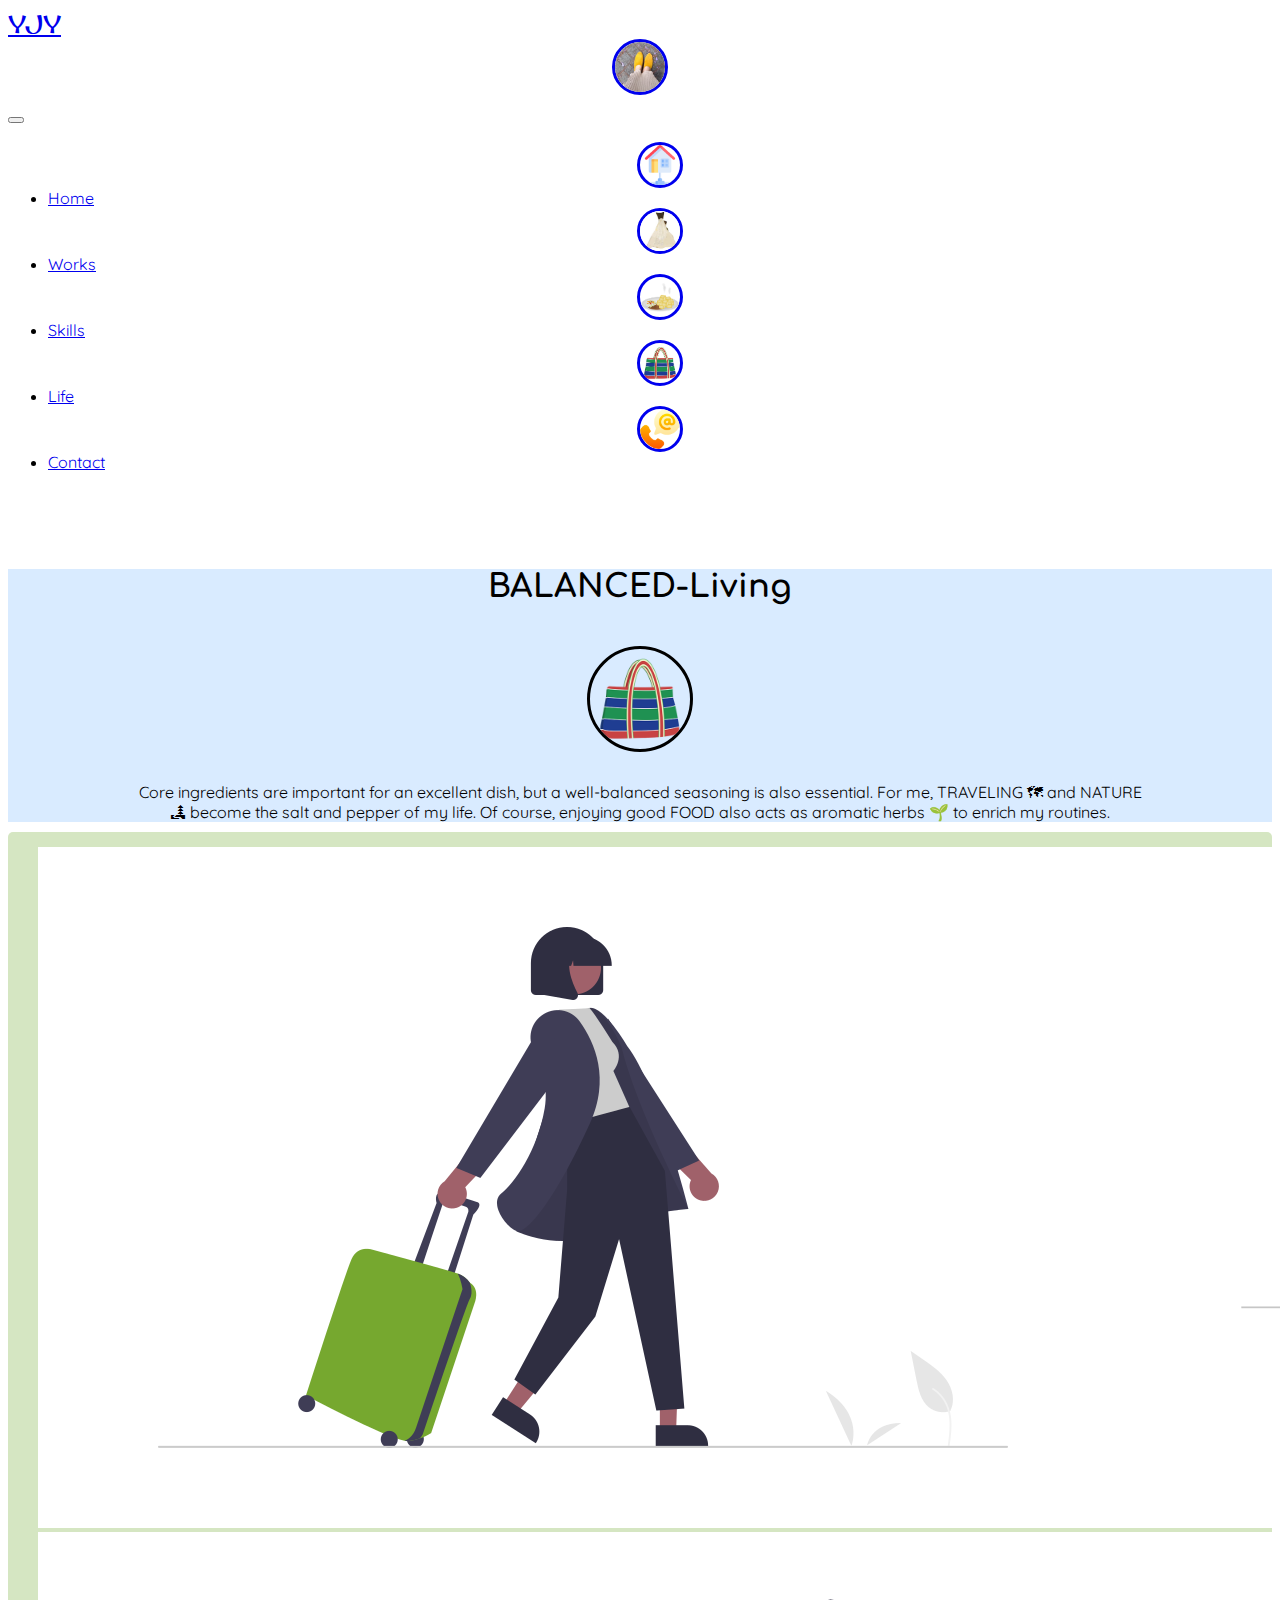
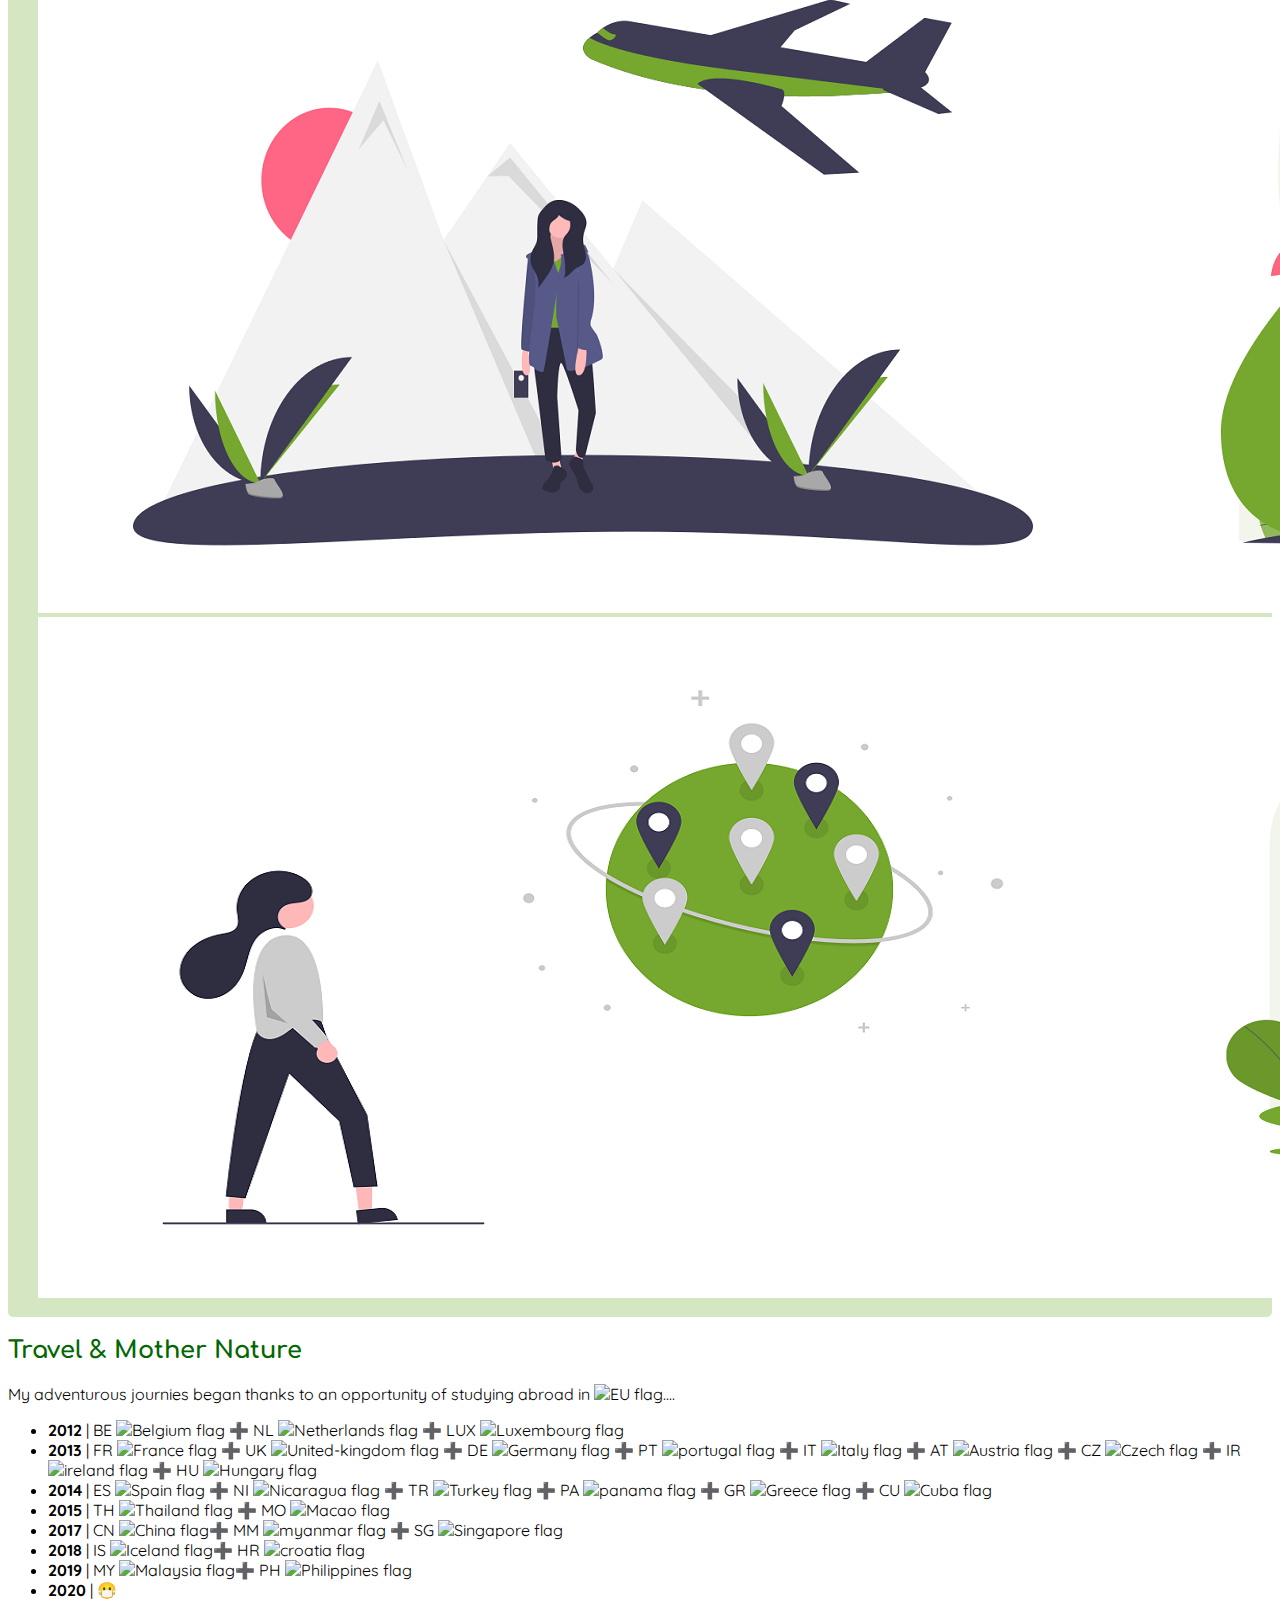
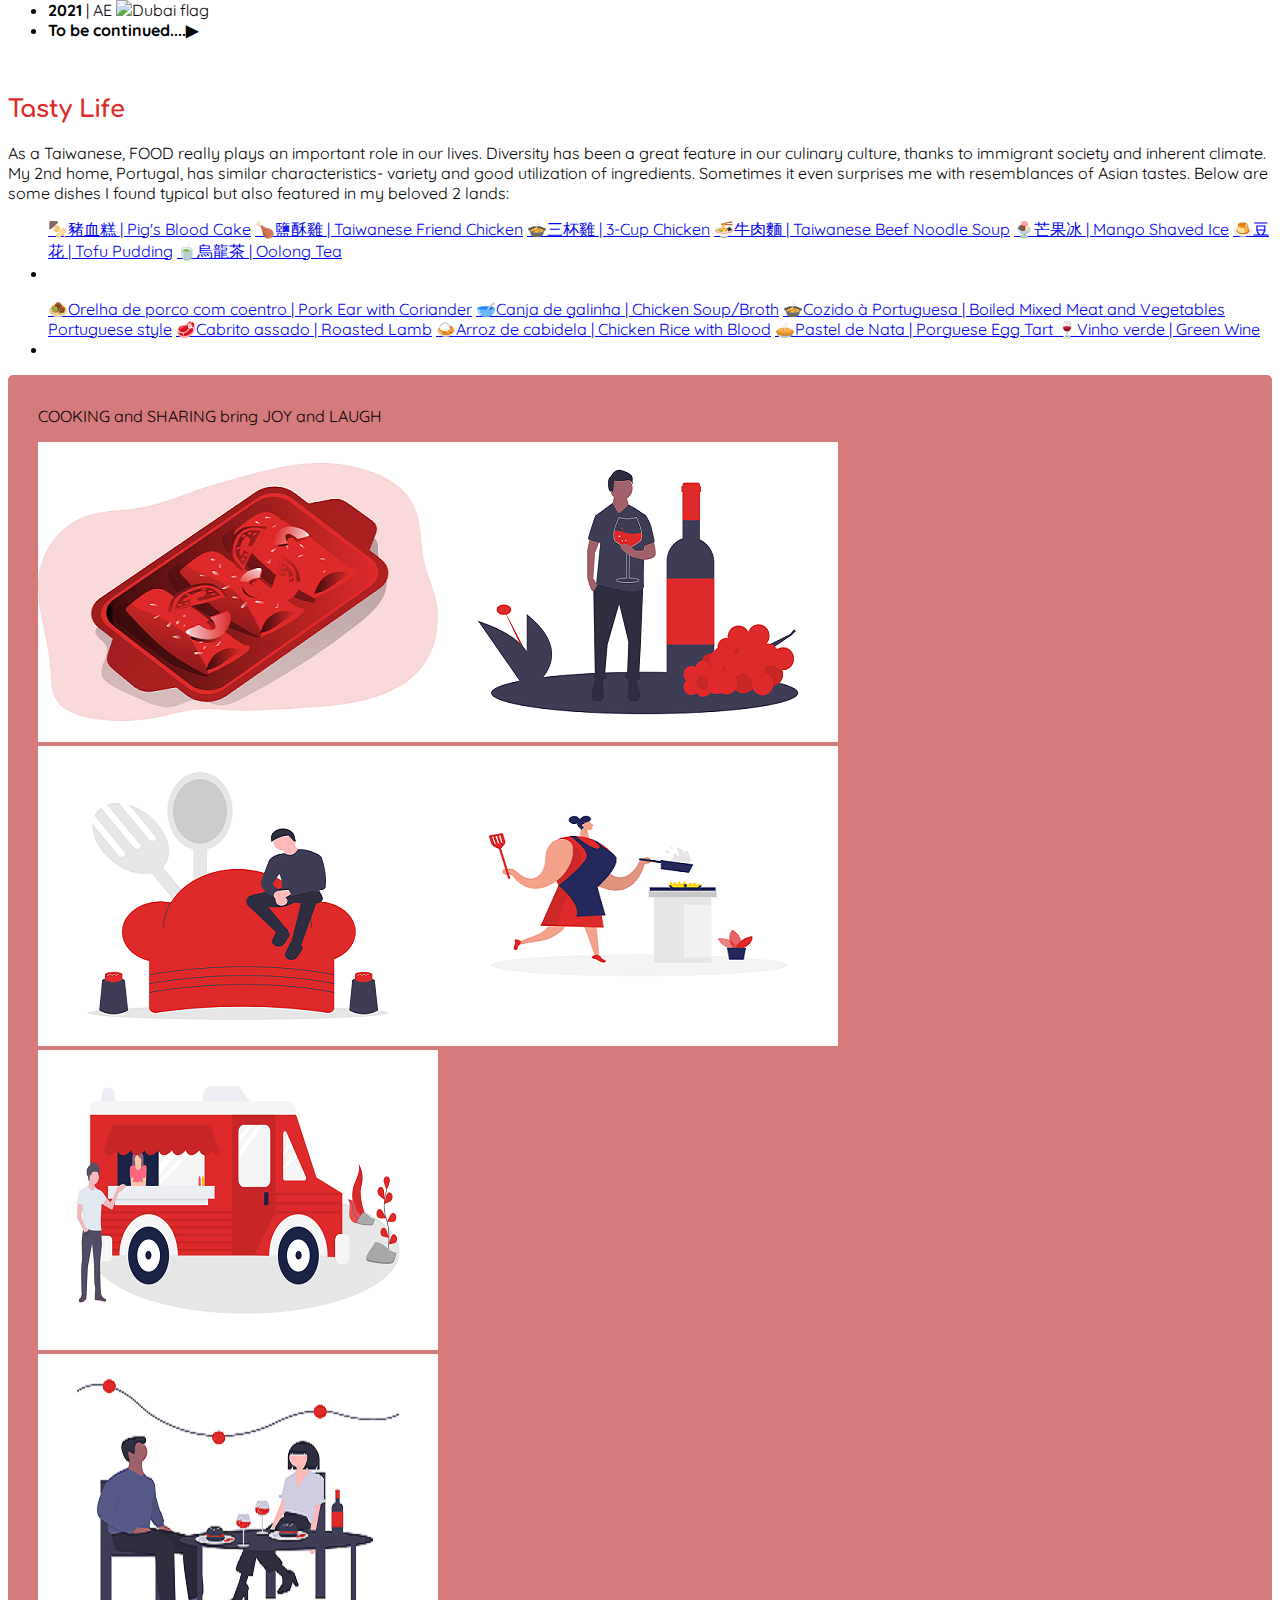
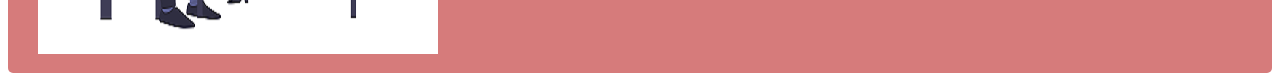
==== life.html @ 5cf3fbcb "Resized the images inserted on the page life.html and categorized them into different folders" ====
<!DOCTYPE html>
<html lang="en">
<head> 
  <meta charset="UTF-8">
  <meta http-equiv="X-UA-Compatible" content="IE=edge">
  <meta name="viewport" content="width=device-width, initial-scale=1.0">
  <link
    href="https://cdn.jsdelivr.net/npm/bootstrap@5.0.0-beta2/dist/css/bootstrap.min.css"
    rel="stylesheet"
    integrity="sha384-BmbxuPwQa2lc/FVzBcNJ7UAyJxM6wuqIj61tLrc4wSX0szH/Ev+nYRRuWlolflfl"
    crossorigin="anonymous"
  />
  <link href="src/styles.css" rel="stylesheet" type="text/css" />
  <link rel="preconnect" href="https://fonts.gstatic.com">
  <link href="https://fonts.googleapis.com/css2?family=Comfortaa:wght@700&display=swap" rel="stylesheet">
  <link rel="preconnect" href="https://fonts.gstatic.com">
  <link href="https://fonts.googleapis.com/css2?family=Original+Surfer&display=swap" rel="stylesheet">
  <link rel="preconnect" href="https://fonts.gstatic.com">
  <link href="https://fonts.googleapis.com/css2?family=Quicksand:wght@500&display=swap" rel="stylesheet">    
  <script
    src="https://cdn.jsdelivr.net/npm/bootstrap@5.0.0-beta2/dist/js/bootstrap.bundle.min.js"
    integrity="sha384-b5kHyXgcpbZJO/tY9Ul7kGkf1S0CWuKcCD38l8YkeH8z8QjE0GmW1gYU5S9FOnJ0"
    crossorigin="anonymous"
  ></script>
  <script src="https://kit.fontawesome.com/120f2cf90a.js" crossorigin="anonymous"></script>
  <title>🙋🏻‍♀️Life🛒</title>
</head>
<body>
  <nav class="navbar fixed-top navbar-expand-lg navbar-light bg-light">
    <div class="container-fluid">
      <a class="navbar-brand brand" href="index.html">YJY
        <div>
          <img
          height="50"
          width="50"
          src="src/images/feet.jpeg"
          class="emoji "
          />
        </div>
      </a>
      <button
        class="navbar-toggler"
        type="button"
        data-bs-toggle="collapse"
        data-bs-target="#navbarNav"
        aria-controls="navbarNav"
        aria-expanded="false"
        aria-label="Toggle navigation"
      >
        <span class="navbar-toggler-icon"></span>
      </button>
      <div class="collapse navbar-collapse" id="navbarNav">
        <ul class="navbar-nav">
          <li class="nav-item">
            <a class="nav-link" aria-current="page" href="index.html">
              <img
               height="40"
               width="40"
               src="src/images/home.png"
               class="emoji"
              />
              <div class="text-center">Home</div>
            </a>
          </li>
          <li class="nav-item">
            <a class="nav-link" href="work.html">
              <img
               height="40"
               width="40"
               src="src/images/bacalhau.JPG"
               class="emoji"
              />
              <div class="text-center">Works</div>
            </a>
          </li>
          <li class="nav-item">
            <a class="nav-link" href="skills.html">
              <img
               height="40"
               width="40"
               src="src/images/Stinky_Tofu_250x250.png"
               class="emoji"
              />
              <div class="text-center">Skills</div>
            </a>
          </li>
          <li class="nav-item">
            <a class="nav-link" href="life.html">
              <img
               height="40"
               width="40"
               src="src/images/Tricolor_Bag_250x250.png"
               class="emoji"
              />
              <div class="text-center">Life</div>
            </a>
          </li>
          <li class="nav-item">
            <a class="nav-link" href="index.html#contact-me">
              <img
               height="40"
               width="40"
               src="src/images/call.png"
               class="emoji"
              />
              <div class="text-center">Contact</div>
            </a>
          </li>
        </ul>
      </div>
    </div>
  </nav>
  <br />
  <br />
  <br />
  <div class=" hero my-5 py-3">
    <h1>
        BALANCED-Living
    </h1>
    <br />
    <img
     height="100"
     width="100"
     src="src/images/Tricolor_Bag_250x250.png"
     class="emoji"
    />
    <br />
    <p class="text-center mainText">
     Core ingredients are important for an excellent dish, but a well-balanced seasoning is also essential. For me, TRAVELING 🗺 and NATURE 🏞 become the salt and pepper of my life. Of course, enjoying good FOOD also acts as aromatic herbs 🌱 to enrich my routines. 
    </p>
  </div>
  <div class="container">
    <div class="row justify-content-evenly d-flex align-items-center">
      <div class="col-6 left image py-3">
      <div class="row mb-2">
        <div class="col-6 card">
          <img
          src="src/images/travel/undraw_Travel_mode_re_2lxo.png"
          class="img-fluid rounded shadow-sm border img-still"
          alt=""
          />
          <img
          src="src/images/travel/malaysia.jpeg"
          class="img-fluid rounded shadow-sm border img-hover"
          alt=""
          />
        </div>
        <div class="col-6 card">
          <img
           src="src/images/travel/undraw_Nature_fun_re_iney.png"
           class="img-fluid rounded shadow-sm border img-still"
           alt=""
          />
          <img
           src="src/images/travel/iceland.jpeg"
           class="img-fluid rounded shadow-sm border img-hover"
           alt=""
          />
        </div>
      </div>
      <div class="row mb-2">
        <div class="col-6 card">
          <img
          src="src/images/travel/undraw_journey_lwlj.png"
          class="img-fluid rounded shadow-sm border img-still"
          alt=""
          />
          <img
          src="src/images/travel/iran.jpeg"
          class="img-fluid rounded shadow-sm border img-hover"
          alt=""
          />
        </div>
        <div class="col-6 card">
          <img
           src="src/images/travel/undraw_Country_side_k696.png"
           class="img-fluid rounded shadow-sm border img-still"
           alt=""
          />
          <img
           src="src/images/travel/acores-1.jpeg"
           class="img-fluid rounded shadow-sm border img-hover"
           alt=""
          />
        </div>
      </div>
      <div class="row">
        <div class="col-6 card">
          <img
          src="src/images/travel/undraw_Around_the_world_re_n353.png"
          class="img-fluid rounded shadow-sm border img-still"
          alt=""
          />
          <img
          src="src/images/travel/dubai.jpeg"
          class="img-fluid rounded shadow-sm border img-hover"
          alt=""
          />
        </div>
        <div class="col-6 card">
          <img
           src="src/images/travel/undraw_exploring_1l7f.png"
           class="img-fluid rounded shadow-sm border img-still"
           alt=""
          />
          <img
           src="src/images/travel/croatia.jpg"
           class="img-fluid rounded shadow-sm border img-hover"
           alt=""
          />
        </div>
      </div>
    </div>
      <div class="col-6">
        <h2 class="content-right">
          Travel & Mother Nature
        </h2>
        <p>
          My adventurous journies began thanks to an opportunity of studying abroad in 
          <img
          class="country"
          height="30"
          width="30"
          src="//s3.amazonaws.com/pix.iemoji.com/images/emoji/apple/ios-12/256/european-union.png"
          alt="EU flag"
          />....
        </p>
        <ul class="list-group">
          <li class="list-group-item"><strong>2012</strong> | BE 
            <img
            class="country"
            height="30"
            width="30"
            src="//s3.amazonaws.com/pix.iemoji.com/images/emoji/apple/ios-12/256/belgium.png"
            alt="Belgium flag"
            /> ➕ NL  
            <img
            class="country"
            height="30"
            width="30"
            src="//s3.amazonaws.com/pix.iemoji.com/images/emoji/apple/ios-12/256/netherlands.png"
            alt="Netherlands flag"
            /> ➕ LUX  
            <img
            class="country"
            height="30"
            width="30"
            src="//s3.amazonaws.com/pix.iemoji.com/images/emoji/apple/ios-12/256/luxembourg.png"
            alt="Luxembourg flag"
            /> </li>
          <li class="list-group-item"><strong>2013</strong> | FR 
            <img
            class="country"
            height="30"
            width="30"
            src="//s3.amazonaws.com/pix.iemoji.com/images/emoji/apple/ios-12/256/france.png"
            alt="France flag"
            /> ➕ UK  
            <img
            class="country"
            height="30"
            width="30"
            src="//s3.amazonaws.com/pix.iemoji.com/images/emoji/apple/ios-12/256/united-kingdom.png"
            alt="United-kingdom flag"
            /> ➕ DE  
            <img
            class="country"
            height="30"
            width="30"
            src="//s3.amazonaws.com/pix.iemoji.com/images/emoji/apple/ios-12/256/germany.png"
            alt="Germany flag"
            /> ➕ PT  
            <img
            class="country"
            height="30"
            width="30"
            src="//s3.amazonaws.com/pix.iemoji.com/images/emoji/apple/ios-12/256/portugal.png"
            alt="portugal flag"
            /> ➕ IT  
            <img
            class="country"
            height="30"
            width="30"
            src="//s3.amazonaws.com/pix.iemoji.com/images/emoji/apple/ios-12/256/italy.png"
            alt="Italy flag"
            /> ➕ AT  
            <img
            class="country"
            height="30"
            width="30"
            src="//s3.amazonaws.com/pix.iemoji.com/images/emoji/apple/ios-12/256/austria.png"
            alt="Austria flag"
            /> ➕ CZ  
            <img
            class="country"
            height="30"
            width="30"
            src="//s3.amazonaws.com/pix.iemoji.com/images/emoji/apple/ios-12/256/czechia.png"
            alt="Czech flag"
            /> ➕ IR  
            <img
            class="country"
            height="30"
            width="30"
            src="//s3.amazonaws.com/pix.iemoji.com/images/emoji/apple/ios-12/256/ireland.png"
            alt="ireland flag"
            /> ➕ HU  
            <img
            class="country"
            height="30"
            width="30"
            src="//s3.amazonaws.com/pix.iemoji.com/images/emoji/apple/ios-12/256/hungary.png"
            alt="Hungary flag"
            /></li>
            <li class="list-group-item"><strong>2014</strong> | ES 
              <img
              class="country"
              height="30"
              width="30"
              src="//s3.amazonaws.com/pix.iemoji.com/images/emoji/apple/ios-12/256/spain.png"
              alt="Spain flag"
              /> ➕ NI  
              <img
              class="country"
              height="30"
              width="30"
              src="//s3.amazonaws.com/pix.iemoji.com/images/emoji/apple/ios-12/256/nicaragua.png"
              alt="Nicaragua flag"
              /> ➕ TR  
              <img
              class="country"
              height="30"
              width="30"
              src="//s3.amazonaws.com/pix.iemoji.com/images/emoji/apple/ios-12/256/turkey.png"
              alt="Turkey flag"
              /> ➕ PA  
              <img
              class="country"
              height="30"
              width="30"
              src="//s3.amazonaws.com/pix.iemoji.com/images/emoji/apple/ios-12/256/panama.png"
              alt="panama flag"
              /> ➕ GR 
              <img
              class="country"
              height="30"
              width="30"
              src="//s3.amazonaws.com/pix.iemoji.com/images/emoji/apple/ios-12/256/greece.png"
              alt="Greece flag"
              /> ➕ CU  
              <img
              class="country"
              height="30"
              width="30"
              src="//s3.amazonaws.com/pix.iemoji.com/images/emoji/apple/ios-12/256/cuba.png"
              alt="Cuba flag"
              /></li>
              
            <li class="list-group-item"><strong>2015</strong> | TH 
              <img
               class="country"
               height="30"
               width="30"
               src="//s3.amazonaws.com/pix.iemoji.com/images/emoji/apple/ios-12/256/thailand.png"
               alt="Thailand flag"
               /> ➕ MO 
               <img
               class="country"
               height="30"
               width="30"
               src="//s3.amazonaws.com/pix.iemoji.com/images/emoji/apple/ios-12/256/macau-sar-china.png"
               alt="Macao flag"
               /></li>
            <li class="list-group-item"><strong>2017</strong> | CN 
              <img
              class="country"
              height="30"
              width="30"
              src="//s3.amazonaws.com/pix.iemoji.com/images/emoji/apple/ios-12/256/china.png"
              alt="China flag"
              />➕ MM 
              <img
              class="country"
              height="30"
              width="30"
              src="//s3.amazonaws.com/pix.iemoji.com/images/emoji/apple/ios-12/256/myanmar-burma.png"
              alt="myanmar flag"
              /> ➕ SG  
              <img
              class="country"
              height="30"
              width="30"
              src="//s3.amazonaws.com/pix.iemoji.com/images/emoji/apple/ios-12/256/singapore.png"
              alt="Singapore flag"
              /></li>
              <li class="list-group-item"><strong>2018</strong> | IS 
                <img
                class="country"
                height="30"
                width="30"
                src="//s3.amazonaws.com/pix.iemoji.com/images/emoji/apple/ios-12/256/iceland.png"
                alt="Iceland flag"
                />➕ HR 
                <img
                class="country"
                height="30"
                width="30"
                src="//s3.amazonaws.com/pix.iemoji.com/images/emoji/apple/ios-12/256/croatia.png"
                alt="croatia flag"
                /></li>
                <li class="list-group-item"><strong>2019</strong> | MY 
                  <img
                  class="country"
                  height="30"
                  width="30"
                  src="//s3.amazonaws.com/pix.iemoji.com/images/emoji/apple/ios-12/256/malaysia.png"
                  alt="Malaysia flag"
                  />➕ PH 
                  <img
                  class="country"
                  height="30"
                  width="30"
                  src="//s3.amazonaws.com/pix.iemoji.com/images/emoji/apple/ios-12/256/philippines.png"
                  alt="Philippines flag"
                  /></li>
                <li class="list-group-item"><strong>2020</strong> | 😷
                <li class="list-group-item"><strong>2021</strong> | AE
                  <img
                  class="country"
                  height="30"
                  width="30"
                  src="//s3.amazonaws.com/pix.iemoji.com/images/emoji/apple/ios-12/256/united-arab-emirates.png"
                  alt="Dubai flag"
                  /></li>
                <li class="list-group-item"><strong>To be continued....▶ </strong>        
        </ul>                                    
      </div>
    </div>
  </div>
  <br />
        <div class="container">
          <div class="row">
            <div class="col-6 appContent">
                <h2 class="content-left">Tasty Life</h2>
                <p>
                  As a Taiwanese, FOOD really plays an important role in our lives. Diversity has been a great feature in our culinary culture, thanks to immigrant society and inherent climate. My 2nd home, Portugal, has similar characteristics- variety and good utilization of ingredients. Sometimes it even surprises me with resemblances of Asian tastes. Below are some dishes I found typical but also featured in my beloved 2 lands:
                </p>
                <div class="row">
                  <div class="col-6">
                    <ul class="list-group">
                      <a class="list-group-item list-group-item-action" href="javascript:void(0)" onclick="myFunction1()">🍢豬血糕 | Pig's Blood Cake</a>
                       <div class="hideAndShow" id="myDIV1">
                        <div class="row">
                         <div class="col-6 mt-2">
                          <img
                           src="src/images/Food/blood cake-1.JPG"
                           class="img-fluid rounded square-sm food mt-2"
                           alt=""
                           />
                         </div>
                         <div class="col-6 mt-2">
                          <img
                           src="src/images/Food/blood cake-2.JPG"
                           class="img-fluid rounded square-sm food"
                           alt=""
                          />
                         </div>
                        </div>
                        <p class="foodie">
                          Sounds bloody 😱 but not scary 😅 the main ingredient is actually glutinious rice and the texture is firm but slightly chewy. Dressing with criander and peanut powder is my favorite and definitely very Taiwanese👍🏻
                        </P>
                      </div>
                      <a class="list-group-item list-group-item-action" href="javascript:void(0)" onclick="myFunction2()">🍗鹽酥雞 | Taiwanese Friend Chicken</a>
                      <div class="hideAndShow" id="myDIV2">
                        <div class="row">
                         <div class="col-6 mt-3">
                          <img
                           src="src/images/Food/fried chicken-1.png"
                           class="img-fluid rounded square-sm food mt-2"
                           alt=""
                           />
                         </div>
                         <div class="col-6 mt-2">
                          <img
                           src="src/images/Food/fried chicken-2.JPG"
                           class="img-fluid rounded square-sm food"
                           alt=""
                          />
                         </div>
                        </div>
                        <p class="foodie">
                          A devil food while dieting! Smells good and the tastes even more amazing 😍 And yes, as a typical street food in Taiwan, you can find a variety of choices to be fried with on a vending stand, including blood rice cake 😉 Fried basiley typically gives a green touch on the top🌿!
                        </P>
                      </div>
                      <a class="list-group-item list-group-item-action" href="javascript:void(0)" onclick="myFunction3()">🍲三杯雞 | 3-Cup Chicken</a>
                      <div class="hideAndShow" id="myDIV3">
                        <div class="row">
                         <div class="col-6">
                          <img
                           src="src/images/Food/3-cup chicken-1.JPG"
                           class="img-fluid rounded square-sm food mt-2"
                           alt=""
                           />
                         </div>
                         <div class="col-6 mt-2">
                          <img
                           src="src/images/Food/3-cup chicken-2.JPG"
                           class="img-fluid rounded square-sm food"
                           alt=""
                          />
                         </div>
                        </div>
                        <p class="foodie">
                          Wait! ✋🏻 not ask you to drink! Soya sauce, seasame oil and rice alcohol are used at the ratio of 1:1:1 as the sauce base, and this is so-called "3-cup". Cut chicken pieces are mixed with ginger, garlic, chilly and other vegetables as wish! Believe me, you won't want to stop pouring the browny sauce on the top of your shinning white rice 🍚
                        </P>
                      </div>
                      <a class="list-group-item list-group-item-action" href="javascript:void(0)" onclick="myFunction4()">🍜牛肉麵 | Taiwanese Beef Noodle Soup</a>
                      <div class="hideAndShow" id="myDIV4">
                        <div class="row">
                         <div class="col-6">
                          <img
                           src="src/images/Food/beef noodle soup-1.JPG"
                           class="img-fluid rounded square-sm food"
                           alt=""
                           />
                         </div>
                         <div class="col-6">
                          <img
                           src="src/images/Food/beef noodle soup-2.JPG"
                           class="img-fluid rounded square-sm food"
                           alt=""
                          />
                         </div>
                        </div>
                        <p class="foodie">
                         Selective beef cut🥩 (shin/shank with gelatin) for this dish carries tenderness. Broth with diverse spices enhances the core body. Vegetables 🥕🥬🌶 bring the colors and sweetness. Finally, supporting actress- noodles 🍜- take us to a satisfying ending. Oh! And if you are a fan, adding braised beef tripe and tendon will be an amazing option 😲
                        </P>
                      </div>
                      <a class="list-group-item list-group-item-action" href="javascript:void(0)" onclick="myFunction5()">🍨芒果冰 | Mango Shaved Ice</a>
                      <div class="hideAndShow" id="myDIV5">
                        <div class="row">
                         <div class="col-6">
                          <img
                           src="src/images/Food/mango ice-1.JPG"
                           class="img-fluid rounded square-sm food"
                           alt=""
                           />
                         </div>
                         <div class="col-6">
                          <img
                           src="src/images/Food/mango ice-2.JPG"
                           class="img-fluid rounded square-sm food"
                           alt=""
                          />
                         </div>
                        </div>
                        <p class="foodie">
                          South of Taiwan belongs to tropical climate, which provides the inherent condition for the cultivation of tasty mangos🥭, together with the strong agricultural knowledge of our famers. Snow-white shaved ice covered with golden mango pieces soaked inside the mango juice, plus a scoop of mango ice cream on the top of this golden mine, who can resist such divine temptation on a hot summer day 🤤
                        </P>
                      </div>
                      <a class="list-group-item list-group-item-action" href="javascript:void(0)" onclick="myFunction6()">🍮豆花 | Tofu Pudding</a>
                      <div class="hideAndShow" id="myDIV6">
                        <div class="row">
                         <div class="col-6">
                          <img
                           src="src/images/Food/tofu-1.JPG"
                           class="img-fluid rounded square-sm food"
                           alt=""
                           />
                         </div>
                         <div class="col-6">
                          <img
                           src="src/images/Food/tofu-2.JPG"
                           class="img-fluid rounded square-sm food"
                           alt=""
                          />
                         </div>
                        </div>
                        <p class="foodie">
                          Perhaps you see tofus mostly in the area of biological ingredients in the supermarket and perhaps you think it is tasteless and a mere vegetarian option, however, in Taiwan, it is so diverse to encompass from the starter to dessert. Tofu pudding contains high amount of water, which results in a very tender texture. With different toppings and sweet broth, every tofu pudding dish is unique 👍🏻🥇. My favorite is with tapioca pearl and taro/sweet potato🍠.
                        </P>
                      </div>
                      <a class="list-group-item list-group-item-action" href="javascript:void(0)" onclick="myFunction7()">🍵烏龍茶 | Oolong Tea</a>
                      <div class="hideAndShow" id="myDIV7">
                        <div class="row">
                         <div class="col-6">
                          <img
                           src="src/images/Food/tea-1.JPG"
                           class="img-fluid rounded square-sm food"
                           alt=""
                           />
                         </div>
                         <div class="col-6">
                          <img
                           src="src/images/Food/tea-2.JPG"
                           class="img-fluid rounded square-sm food"
                           alt=""
                          />
                         </div>
                        </div>
                        <p class="foodie">
                          The level of leaf fermentation is between green and black tea, the taste and the color are naturally intermidiate. I guess it is hard to describe its flavor, so please take a seat and taste it slowly with a still mind 🍵😌
                        </P>
                      </div>
                      <li class="list-group-item"></li>
                     </ul>
                  </div>
                  <div class="col-6">
                    <ul class="list-group">
                      <a class="list-group-item list-group-item-action" href="javascript:void(0)" onclick="myFunction8()">🧆Orelha de porco com coentro | Pork Ear with Coriander</a>
                      <div class="hideAndShow" id="myDIV8">
                        <div class="row">
                         <div class="col-6">
                          <img
                           src="src/images/Food/orelha-1.JPG"
                           class="img-fluid rounded square-sm food"
                           alt=""
                           />
                         </div>
                         <div class="col-6">
                          <img
                           src="src/images/Food/orelha-2.JPG"
                           class="img-fluid rounded square-sm food"
                           alt=""
                          />
                         </div>
                        </div>
                        <p class="foodie">
                          Honestly, it is not a dish common in every household in Portugal, however, it is one of the dishes I would like to replicate at home. Chewy pork ear with the dressing of olive oil, onion, vinegar and criander, sounds simple but the simplicity brings out its fine part.🐷👂🏻
                        </P>
                      </div>
                      <a class="list-group-item list-group-item-action" href="javascript:void(0)" onclick="myFunction9()">🥣Canja de galinha | Chicken Soup/Broth</a>
                      <div class="hideAndShow" id="myDIV9">
                        <div class="row">
                         <div class="col-6">
                          <img
                           src="src/images/Food/canja-1.JPG"
                           class="img-fluid rounded square-sm food"
                           alt=""
                           />
                         </div>
                         <div class="col-6">
                          <img
                           src="src/images/Food/canja-2.JPG"
                           class="img-fluid rounded square-sm food"
                           alt=""
                          />
                         </div>
                        </div>
                        <p class="foodie">
                          This is a nostalgic dish, which your mom/grandmom may catch the hen🐔 in the back yard and spend hours to extract the essence of the whole hen into that golden broth. With some pieces of chicken meat, offal and small pasta, having one bowl injects the full energy into your body 💪🏻
                        </P>
                      </div>
                      <a class="list-group-item list-group-item-action" href="javascript:void(0)" onclick="myFunction10()">🍲Cozido à Portuguesa | Boiled Mixed Meat and Vegetables Portuguese style</a>
                      <div class="hideAndShow" id="myDIV10">
                        <div class="row">
                         <div class="col-6">
                          <img
                           src="src/images/Food/cozido-1.JPG"
                           class="img-fluid rounded square-sm food"
                           alt=""
                           />
                         </div>
                         <div class="col-6">
                          <img
                           src="src/images/Food/cozido-2.JPG"
                           class="img-fluid rounded square-sm food"
                           alt=""
                          />
                         </div>
                        </div>
                        <p class="foodie">
                          When I wanna eat well and well-balanced, I choose this dish because it contains various meat, solid vegetable and carb. Pour some broth on your rice and taste the complexity of lands 🛤
                        </P>
                      </div>
                      <a class="list-group-item list-group-item-action" href="javascript:void(0)" onclick="myFunction11()">🥩Cabrito assado | Roasted Lamb</a>
                      <div class="hideAndShow" id="myDIV11">
                        <div class="row">
                         <div class="col-6">
                          <img
                           src="src/images/Food/cabrito-1.JPG"
                           class="img-fluid rounded square-sm food"
                           alt=""
                           />
                         </div>
                         <div class="col-6">
                          <img
                           src="src/images/Food/cabrito-2.JPG"
                           class="img-fluid rounded square-sm food"
                           alt=""
                          />
                         </div>
                        </div>
                        <p class="foodie">
                          Typical dish on Easter 🐰 celebration in Portugal. Slowly roasted in the oven, golden-brown color tells itself how tasty it is.
                        </P>
                      </div>
                      <a class="list-group-item list-group-item-action" href="javascript:void(0)" onclick="myFunction12()">🍛Arroz de cabidela | Chicken Rice with Blood</a>
                      <div class="hideAndShow" id="myDIV12">
                        <div class="row">
                         <div class="col-6">
                          <img
                           src="src/images/Food/cabidela-1.JPG"
                           class="img-fluid rounded square-sm food"
                           alt=""
                           />
                         </div>
                         <div class="col-6">
                          <img
                           src="src/images/Food/cabidela-2.JPG"
                           class="img-fluid rounded square-sm food"
                           alt=""
                          />
                         </div>
                        </div>
                        <p class="foodie">
                          Hahaha, maybe my past life was a vampire🧛🏻‍♀️Rice slowly cooked with chicken blood and vinegar has its strong, satisfying, also unique taste. I just love it 🥄😍
                        </P>
                      </div>
                      <a class="list-group-item list-group-item-action" href="javascript:void(0)" onclick="myFunction13()">🥧Pastel de Nata | Porguese Egg Tart </a>
                      <div class="hideAndShow" id="myDIV13">
                        <div class="row">
                         <div class="col-6">
                          <img
                           src="src/images/Food/nata-1.JPG"
                           class="img-fluid rounded square-sm food"
                           alt=""
                           />
                         </div>
                         <div class="col-6">
                          <img
                           src="src/images/Food/nata-2.JPG"
                           class="img-fluid rounded square-sm food"
                           alt=""
                          />
                         </div>
                        </div>
                        <p class="foodie">
                          OK! This was probably the first thing we remember about Portugal. A warm ♨ pastel de Belém is my favorite kind. Believe or not, in Portugal, you can find quite descent ones in the supermarket, and in Taiwan, the most tasty one exists in KFC 😁
                        </P>
                      </div>
                      <a class="list-group-item list-group-item-action" href="javascript:void(0)" onclick="myFunction14()">🍷Vinho verde | Green Wine</a>
                      <div class="hideAndShow" id="myDIV14">
                        <div class="row">
                         <div class="col-6">
                          <img
                           src="src/images/Food/verde-1.JPG"
                           class="img-fluid rounded square-sm food"
                           alt=""
                           />
                         </div>
                         <div class="col-6">
                          <img
                           src="src/images/Food/verde-2.JPG"
                           class="img-fluid rounded square-sm food"
                           alt=""
                          />
                         </div>
                        </div>
                        <p class="foodie">
                          Here comes to the wine in Portugal, which obviously isn't so obviously well-known as other main wine-producing countries. Vinho verde, translated directly as green wine, not really green, but the color tells its unripeness of grape, which results in the freshness, acidity and gaseous body. Vinho verde branco is my best company with seafood, especially during summer time. 🍸🥂🌞
                        </P>
                      </div>
                      <li class="list-group-item"></li>
                    </ul>
                  </div>
                </div>
            </div>
            <div class="col-6 image right py-3 mb-2">
              <p class="text-center">
                COOKING and SHARING bring JOY and LAUGH
              </p>
              <div class="row mb-2">
                <div class="col-6 card">
                  <img
                   src="src/images/eating/Meal_Monochromatic.png"
                   class="img-fluid rounded shadow-sm border img-still"
                   alt=""
                  />
                  <img
                   src="src/images/eating/quiche.jpeg"
                   class="img-fluid rounded shadow-sm border img-hover"
                   alt=""
                  />
                </div>
                <div class="col-6 card">
                  <img
                   src="src/images/eating/undraw_wine_tasting_30vw.png"
                   class="img-fluid rounded shadow-sm border img-still"
                   alt=""
                  />
                  <img
                   src="src/images/eating/simple.jpeg"
                   class="img-fluid rounded shadow-sm border img-hover"
                   alt=""
                  />
                </div>
              </div>
              <div class="row mb-2">
                <div class="col-6 card">
                  <img
                   src="src/images/eating/undraw_cooking_lyxy.png"
                   class="img-fluid rounded shadow-sm border img-still"
                   alt=""
                  />
                  <img
                  src="src/images/eating/ravioli.jpeg"
                  class="img-fluid rounded shadow-sm border img-hover"
                  alt=""
                 />
                </div>
                <div class="col-6 card">
                  <img
                   src="src/images/eating/Chef_Two Color.png"
                   class="img-fluid rounded shadow-sm border img-still"
                   alt=""
                  />
                  <img
                  src="src/images/eating/pasta.jpeg"
                  class="img-fluid rounded shadow-sm border img-hover"
                  alt=""
                 />
                </div>
              </div>
              <div class="row">
                <div class="col-6">
                  <img
                   src="src/images/eating/undraw_street_food_hm5i.png"
                   class="img-fluid rounded shadow-sm border"
                   alt=""
                  />
                </div>
                <div class="col-6">
                  <img
                   src="src/images/eating/undraw_special_event_4aj8.png"
                   class="img-fluid rounded shadow-sm border"
                   alt=""
                  />
                </div>
              </div>
            </div>
          </div>
        </div>
</body>
</html>

<script>
    function myFunction1() {
    var x = document.getElementById("myDIV1");
    if (x.style.display === "block") {
      x.style.display = "none";
    } else {
      x.style.display = "block";
    }
  }

  function myFunction2() {
    var x = document.getElementById("myDIV2");
    if (x.style.display === "block") {
      x.style.display = "none";
    } else {
      x.style.display = "block";
    }
  }

  function myFunction3() {
    var x = document.getElementById("myDIV3");
    if (x.style.display === "block") {
      x.style.display = "none";
    } else {
      x.style.display = "block";
    }
  }

  function myFunction4() {
    var x = document.getElementById("myDIV4");
    if (x.style.display === "block") {
      x.style.display = "none";
    } else {
      x.style.display = "block";
    }
  }

  function myFunction5() {
    var x = document.getElementById("myDIV5");
    if (x.style.display === "block") {
      x.style.display = "none";
    } else {
      x.style.display = "block";
    }
  }

  function myFunction6() {
    var x = document.getElementById("myDIV6");
    if (x.style.display === "block") {
      x.style.display = "none";
    } else {
      x.style.display = "block";
    }
  }

  function myFunction7() {
    var x = document.getElementById("myDIV7");
    if (x.style.display === "block") {
      x.style.display = "none";
    } else {
      x.style.display = "block";
    }
  }

  function myFunction8() {
    var x = document.getElementById("myDIV8");
    if (x.style.display === "block") {
      x.style.display = "none";
    } else {
      x.style.display = "block";
    }
  }

  function myFunction9() {
    var x = document.getElementById("myDIV9");
    if (x.style.display === "block") {
      x.style.display = "none";
    } else {
      x.style.display = "block";
    }
  }

  function myFunction10() {
    var x = document.getElementById("myDIV10");
    if (x.style.display === "block") {
      x.style.display = "none";
    } else {
      x.style.display = "block";
    }
  }

  function myFunction11() {
    var x = document.getElementById("myDIV11");
    if (x.style.display === "block") {
      x.style.display = "none";
    } else {
      x.style.display = "block";
    }
  }

  function myFunction12() {
    var x = document.getElementById("myDIV12");
    if (x.style.display === "block") {
      x.style.display = "none";
    } else {
      x.style.display = "block";
    }
  }

  function myFunction13() {
    var x = document.getElementById("myDIV13");
    if (x.style.display === "block") {
      x.style.display = "none";
    } else {
      x.style.display = "block";
    }
  }

  function myFunction14() {
    var x = document.getElementById("myDIV14");
    if (x.style.display === "block") {
      x.style.display = "none";
    } else {
      x.style.display = "block";
    }
  }

  </script>
---- src/styles.css ----
:root{
    --twcolor1:#076ABD;
    --twcolor2:#D9EBFF;
    --ptcolor1:#026701;
    --ptcolor2:#D5E6C2;
    --ptcolor3:#DE2A2A;
    --ptcolor4:#D67B7B;
    --ptcolor5:#FBE9E9;
}

body{
    font-family: 'Quicksand', sans-serif;
}

.brand{
    font-family: 'Original Surfer', cursive;
    font-size: 25px;
}

h1{
    text-align: center;
}

h1, h2{
    font-family: 'Comfortaa', cursive;
}

.contactMeTitle{
    color: var(--twcolor2);
    text-align: center;
}

ul.contact{
    list-style-type: none;
    display: table;
    margin: 0 auto;
    color: var(--twcolor1);
}

.hero{
    text-align: center;
    background-color:var(--twcolor2);
}

.country{
    border: none;
}

.emoji{
    border-radius: 50%;
    border: solid 3px;
    display: block;
    margin: 0 auto;
}

.twflag{
    border-radius: 50%;
    border: solid 3px var(--twcolor1);
}

.ptflag{
    border-radius: 50%;
    border: solid 3px var(--ptcolor1);
}

.emoji-yaju{
    border-radius: 50%;
    display: block;
    margin: 0 auto;
    box-shadow: rgba(0, 0, 0, 0.35) 0px 5px 20px;
}

.left{
    background-color: var(--ptcolor2);
}

.content-right{
    color: var(--ptcolor1);
}

.right{
    background-color: var(--ptcolor4);
}

.content-left{
    color: var(--ptcolor3);
}

.remark-1{
    color: var(--ptcolor1);
}

.remark-2{
    color: var(--ptcolor5);
}

.mainText{
    padding: 0px 50px;
    margin: 10px 80px;
}

.box{
    display: none;
}

.publication{
    text-decoration: none;
    border: none;
}

.hideAndShow {
    display: none;
}

.image{
    padding: 15px 30px;
    border-radius: 5px;
}

.mainButton{
    color: white;
    background-color: var(--twcolor1);
}

.contactMebutton{
    text-decoration: none;
    border-radius: 5px;
    background-color: var(--twcolor1);
    color: white;
    font-weight: bold;
    font-size: 20px;
    padding: 10px 15px;
    border:none;
    box-shadow: rgba(0, 0, 0, 0.35) 0px 5px 15px;
}

.contactMebutton:hover{
    color:var(--ptcolor2);
}

.mainButton:hover{
    color:var(--ptcolor2);
}

.contactMe{
   background-image: linear-gradient(120deg, #a1c4fd 0%, #c2e9fb 100%);
}

.card {
    position: relative;
    display: table-cell;
    background: none;
    border: none;
    vertical-align: middle;
    text-align: center;
}
.card .img-hover {
    display: none;
    top: 0;
    left: 0;
    z-index: 99;
    width: 100%;
}

.card:hover .img-hover {
    display: inline;
}

.card:hover .img-still {
    display: none;
}

.food{
    display: block;
    margin: auto;
    text-align: center;
    border: none;
    box-shadow: 5px 3px 2px rgba(0, 0, 0, 0.4);
}

.foodie{
    text-align: center;
    color: var(--twcolor1);
    margin: 3px 0px;
}
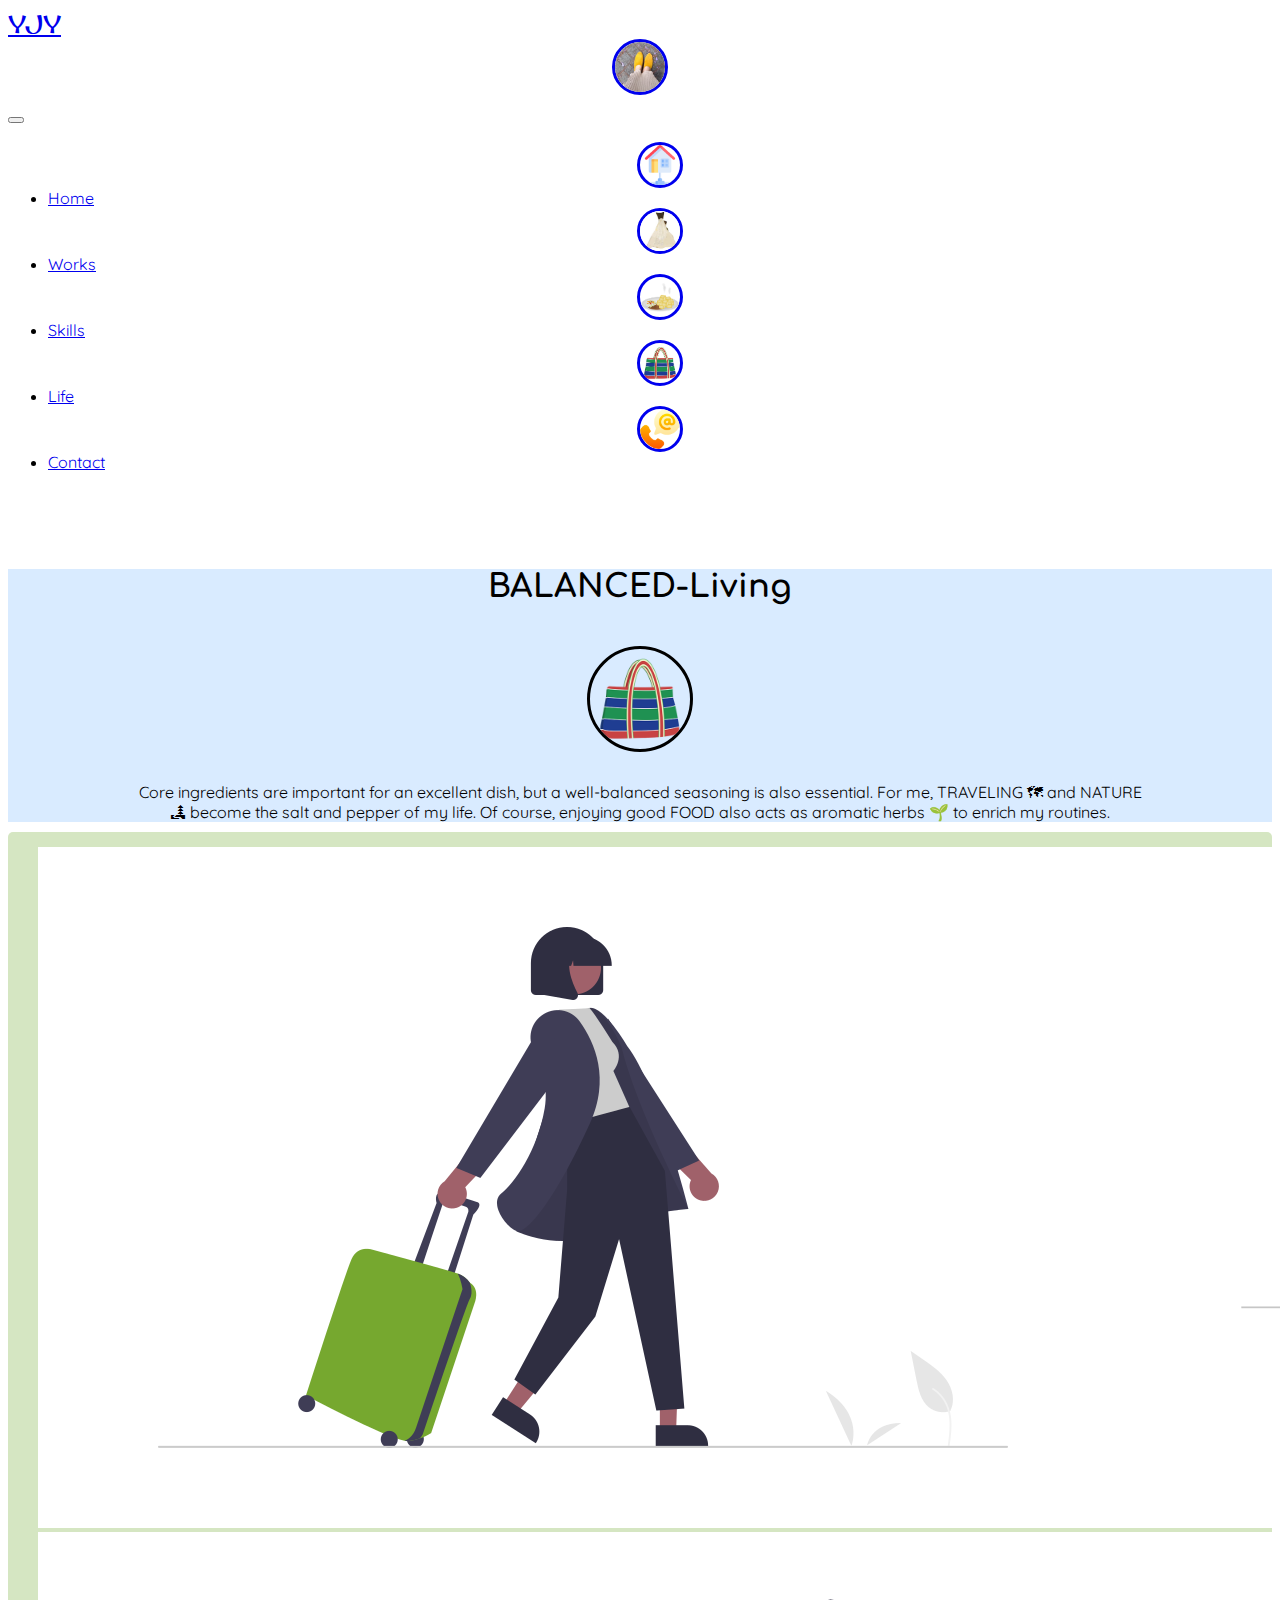
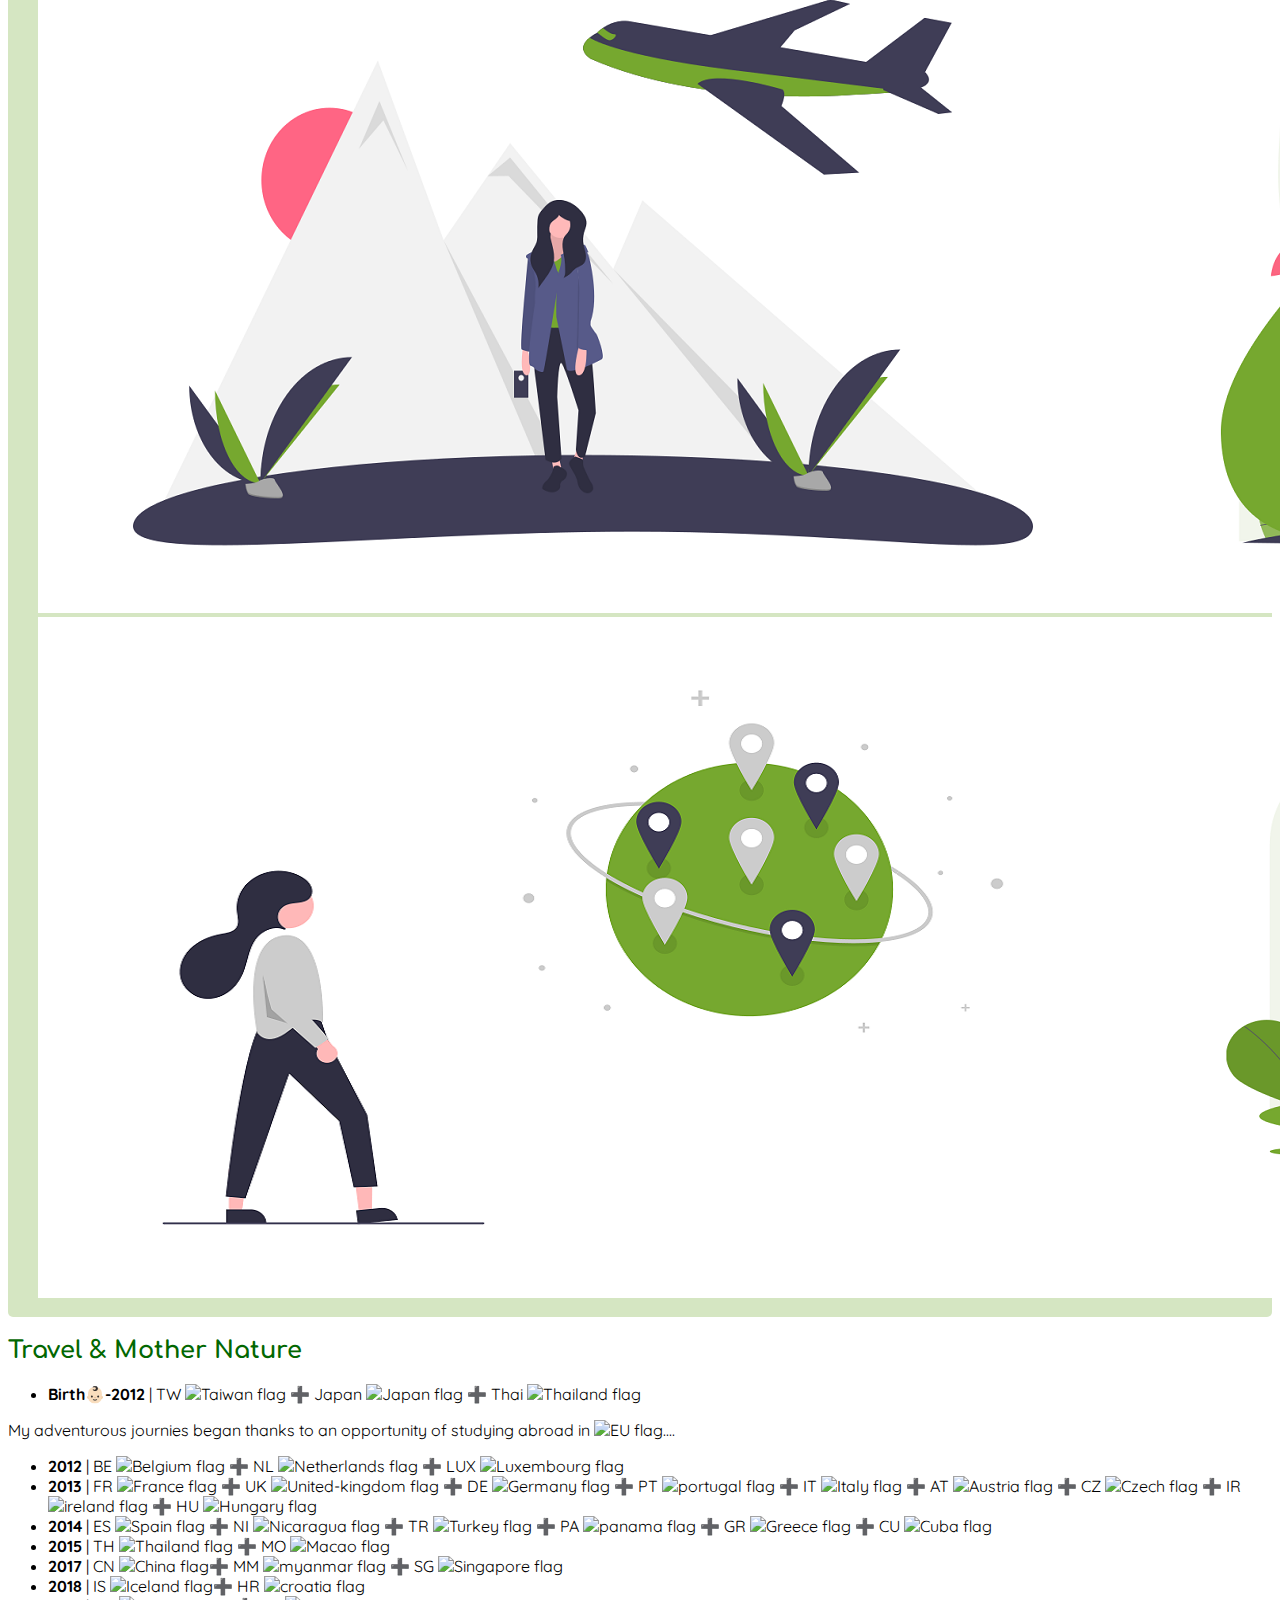
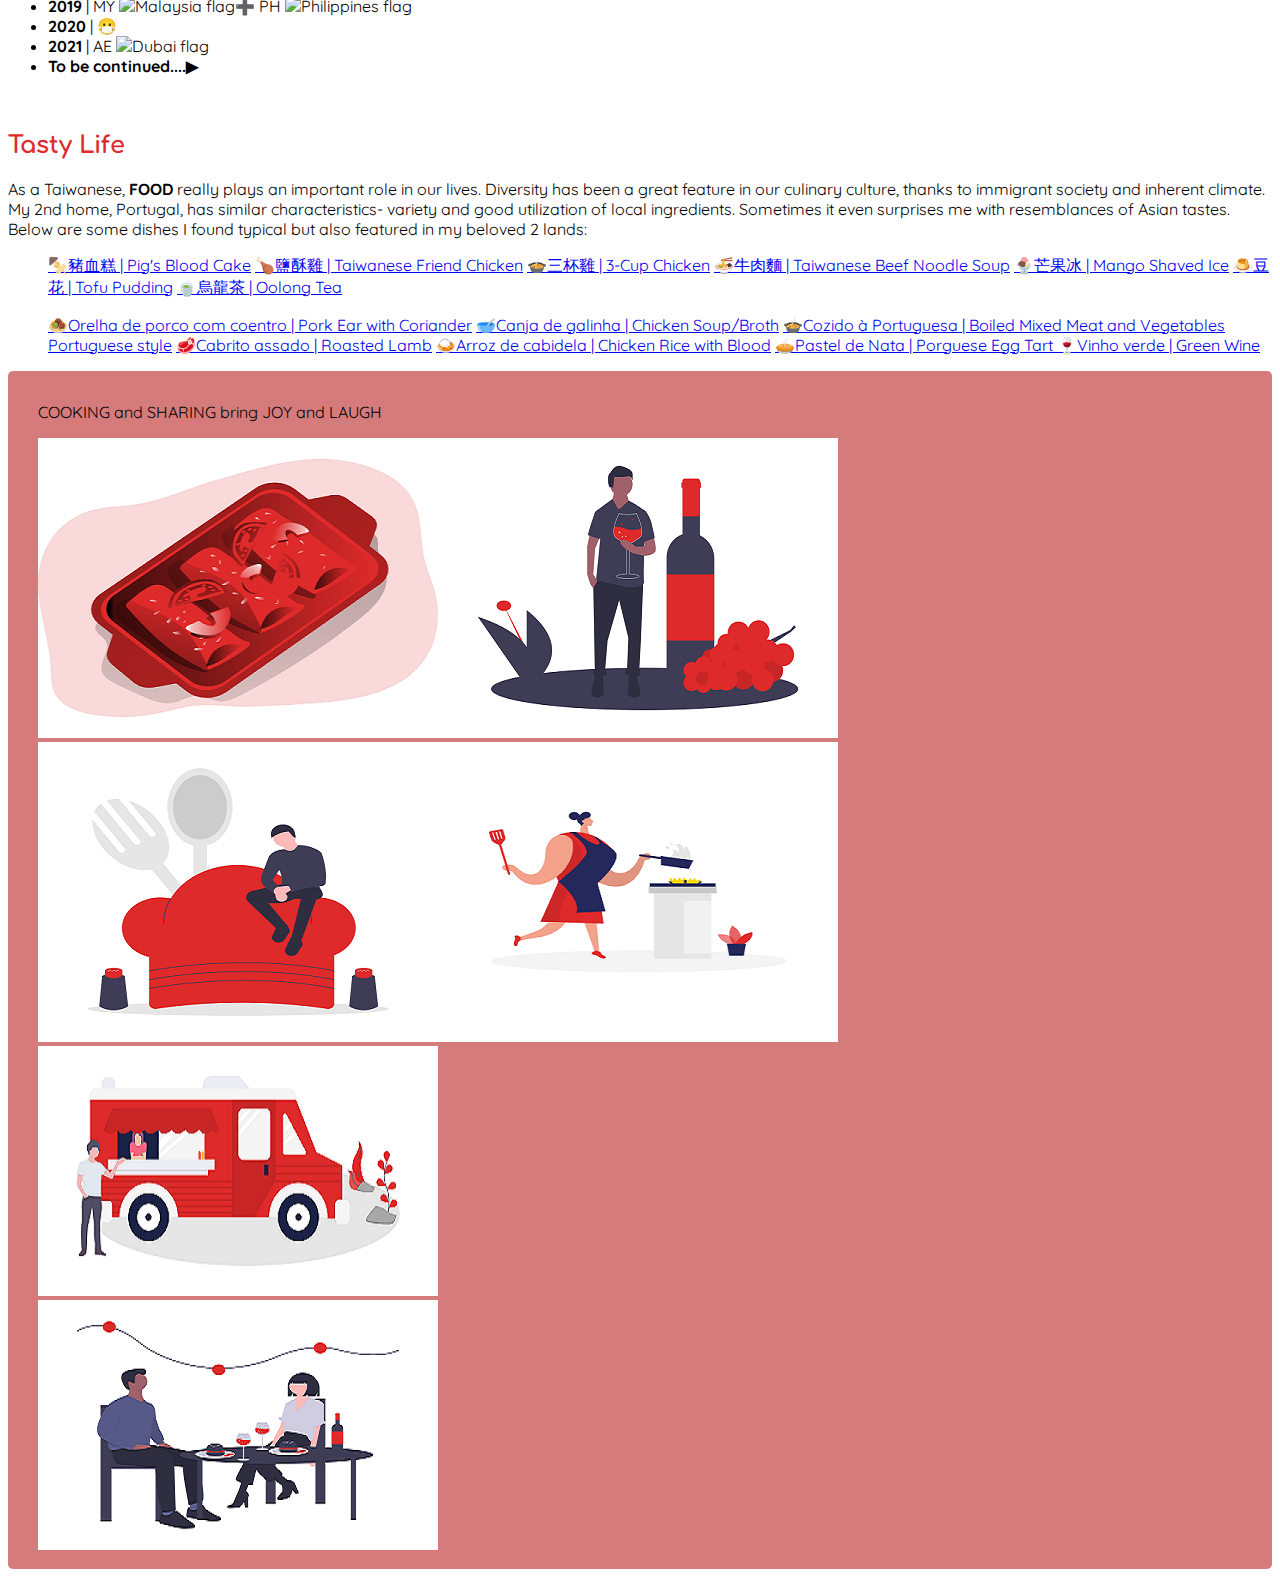
==== commit d4fb2027: "Amended CSS properties on the page life.html" ====
--- a/life.html
+++ b/life.html
@@ -215,7 +215,31 @@
         <h2 class="content-right">
           Travel & Mother Nature
         </h2>
-        <p>
+        <ul class="list-group">
+          <li class="list-group-item"><strong>Birth👶🏻-2012</strong> | TW 
+            <img
+            class="country"
+            height="30"
+            width="30"
+            src="//s3.amazonaws.com/pix.iemoji.com/images/emoji/apple/ios-12/256/taiwan.png"
+            alt="Taiwan flag"
+            /> ➕ Japan
+            <img
+            class="country"
+            height="30"
+            width="30"
+            src="//s3.amazonaws.com/pix.iemoji.com/images/emoji/apple/ios-12/256/japan.png"
+            alt="Japan flag"
+            /> ➕ Thai  
+            <img
+            class="country"
+            height="30"
+            width="30"
+            src="//s3.amazonaws.com/pix.iemoji.com/images/emoji/apple/ios-12/256/thailand.png"
+            alt="Thailand flag"
+            /> </li>
+        </ul>
+        <p class="my-2">
           My adventurous journies began thanks to an opportunity of studying abroad in 
           <img
           class="country"
@@ -443,7 +467,7 @@
             <div class="col-6 appContent">
                 <h2 class="content-left">Tasty Life</h2>
                 <p>
-                  As a Taiwanese, FOOD really plays an important role in our lives. Diversity has been a great feature in our culinary culture, thanks to immigrant society and inherent climate. My 2nd home, Portugal, has similar characteristics- variety and good utilization of ingredients. Sometimes it even surprises me with resemblances of Asian tastes. Below are some dishes I found typical but also featured in my beloved 2 lands:
+                  As a Taiwanese, <strong>FOOD</strong> really plays an important role in our lives. Diversity has been a great feature in our culinary culture, thanks to immigrant society and inherent climate. My 2nd home, Portugal, has similar characteristics- variety and good utilization of local ingredients. Sometimes it even surprises me with resemblances of Asian tastes. Below are some dishes I found typical but also featured in my beloved 2 lands:
                 </p>
                 <div class="row">
                   <div class="col-6">
@@ -516,7 +540,7 @@
                       </div>
                       <a class="list-group-item list-group-item-action" href="javascript:void(0)" onclick="myFunction4()">🍜牛肉麵 | Taiwanese Beef Noodle Soup</a>
                       <div class="hideAndShow" id="myDIV4">
-                        <div class="row">
+                        <div class="row mt-2">
                          <div class="col-6">
                           <img
                            src="src/images/Food/beef noodle soup-1.JPG"
@@ -539,14 +563,14 @@
                       <a class="list-group-item list-group-item-action" href="javascript:void(0)" onclick="myFunction5()">🍨芒果冰 | Mango Shaved Ice</a>
                       <div class="hideAndShow" id="myDIV5">
                         <div class="row">
-                         <div class="col-6">
+                         <div class="col-6 mt-2">
                           <img
                            src="src/images/Food/mango ice-1.JPG"
                            class="img-fluid rounded square-sm food"
                            alt=""
                            />
                          </div>
-                         <div class="col-6">
+                         <div class="col-6 mt-3">
                           <img
                            src="src/images/Food/mango ice-2.JPG"
                            class="img-fluid rounded square-sm food"
@@ -561,14 +585,14 @@
                       <a class="list-group-item list-group-item-action" href="javascript:void(0)" onclick="myFunction6()">🍮豆花 | Tofu Pudding</a>
                       <div class="hideAndShow" id="myDIV6">
                         <div class="row">
-                         <div class="col-6">
+                         <div class="col-6 mt-3">
                           <img
                            src="src/images/Food/tofu-1.JPG"
                            class="img-fluid rounded square-sm food"
                            alt=""
                            />
                          </div>
-                         <div class="col-6">
+                         <div class="col-6 mt-2">
                           <img
                            src="src/images/Food/tofu-2.JPG"
                            class="img-fluid rounded square-sm food"
@@ -583,14 +607,14 @@
                       <a class="list-group-item list-group-item-action" href="javascript:void(0)" onclick="myFunction7()">🍵烏龍茶 | Oolong Tea</a>
                       <div class="hideAndShow" id="myDIV7">
                         <div class="row">
-                         <div class="col-6">
+                         <div class="col-6 mt-3">
                           <img
                            src="src/images/Food/tea-1.JPG"
                            class="img-fluid rounded square-sm food"
                            alt=""
                            />
                          </div>
-                         <div class="col-6">
+                         <div class="col-6 mt-2">
                           <img
                            src="src/images/Food/tea-2.JPG"
                            class="img-fluid rounded square-sm food"
@@ -599,17 +623,16 @@
                          </div>
                         </div>
                         <p class="foodie">
-                          The level of leaf fermentation is between green and black tea, the taste and the color are naturally intermidiate. I guess it is hard to describe its flavor, so please take a seat and taste it slowly with a still mind 🍵😌
-                        </P>
-                      </div>
-                      <li class="list-group-item"></li>
+                          The level of fermentation of oolong tea leaf is between green and black tea, the taste and the color are naturally intermidiate. I guess it is hard to describe its flavor, so please take a seat and taste it slowly with a still mind 🍵😌
+                        </P>
+                      </div>
                      </ul>
                   </div>
                   <div class="col-6">
                     <ul class="list-group">
                       <a class="list-group-item list-group-item-action" href="javascript:void(0)" onclick="myFunction8()">🧆Orelha de porco com coentro | Pork Ear with Coriander</a>
                       <div class="hideAndShow" id="myDIV8">
-                        <div class="row">
+                        <div class="row mt-2">
                          <div class="col-6">
                           <img
                            src="src/images/Food/orelha-1.JPG"
@@ -632,14 +655,14 @@
                       <a class="list-group-item list-group-item-action" href="javascript:void(0)" onclick="myFunction9()">🥣Canja de galinha | Chicken Soup/Broth</a>
                       <div class="hideAndShow" id="myDIV9">
                         <div class="row">
-                         <div class="col-6">
+                         <div class="col-6 mt-2">
                           <img
                            src="src/images/Food/canja-1.JPG"
                            class="img-fluid rounded square-sm food"
                            alt=""
                            />
                          </div>
-                         <div class="col-6">
+                         <div class="col-6 mt-4">
                           <img
                            src="src/images/Food/canja-2.JPG"
                            class="img-fluid rounded square-sm food"
@@ -654,14 +677,14 @@
                       <a class="list-group-item list-group-item-action" href="javascript:void(0)" onclick="myFunction10()">🍲Cozido à Portuguesa | Boiled Mixed Meat and Vegetables Portuguese style</a>
                       <div class="hideAndShow" id="myDIV10">
                         <div class="row">
-                         <div class="col-6">
+                         <div class="col-6 mt-2">
                           <img
                            src="src/images/Food/cozido-1.JPG"
                            class="img-fluid rounded square-sm food"
                            alt=""
                            />
                          </div>
-                         <div class="col-6">
+                         <div class="col-6 mt-3">
                           <img
                            src="src/images/Food/cozido-2.JPG"
                            class="img-fluid rounded square-sm food"
@@ -675,7 +698,7 @@
                       </div>
                       <a class="list-group-item list-group-item-action" href="javascript:void(0)" onclick="myFunction11()">🥩Cabrito assado | Roasted Lamb</a>
                       <div class="hideAndShow" id="myDIV11">
-                        <div class="row">
+                        <div class="row mt-2">
                          <div class="col-6">
                           <img
                            src="src/images/Food/cabrito-1.JPG"
@@ -697,7 +720,7 @@
                       </div>
                       <a class="list-group-item list-group-item-action" href="javascript:void(0)" onclick="myFunction12()">🍛Arroz de cabidela | Chicken Rice with Blood</a>
                       <div class="hideAndShow" id="myDIV12">
-                        <div class="row">
+                        <div class="row mt-2">
                          <div class="col-6">
                           <img
                            src="src/images/Food/cabidela-1.JPG"
@@ -720,14 +743,14 @@
                       <a class="list-group-item list-group-item-action" href="javascript:void(0)" onclick="myFunction13()">🥧Pastel de Nata | Porguese Egg Tart </a>
                       <div class="hideAndShow" id="myDIV13">
                         <div class="row">
-                         <div class="col-6">
+                         <div class="col-6 mt-4">
                           <img
                            src="src/images/Food/nata-1.JPG"
                            class="img-fluid rounded square-sm food"
                            alt=""
                            />
                          </div>
-                         <div class="col-6">
+                         <div class="col-6 mt-2">
                           <img
                            src="src/images/Food/nata-2.JPG"
                            class="img-fluid rounded square-sm food"
@@ -741,7 +764,7 @@
                       </div>
                       <a class="list-group-item list-group-item-action" href="javascript:void(0)" onclick="myFunction14()">🍷Vinho verde | Green Wine</a>
                       <div class="hideAndShow" id="myDIV14">
-                        <div class="row">
+                        <div class="row mt-2">
                          <div class="col-6">
                           <img
                            src="src/images/Food/verde-1.JPG"
@@ -761,7 +784,6 @@
                           Here comes to the wine in Portugal, which obviously isn't so obviously well-known as other main wine-producing countries. Vinho verde, translated directly as green wine, not really green, but the color tells its unripeness of grape, which results in the freshness, acidity and gaseous body. Vinho verde branco is my best company with seafood, especially during summer time. 🍸🥂🌞
                         </P>
                       </div>
-                      <li class="list-group-item"></li>
                     </ul>
                   </div>
                 </div>
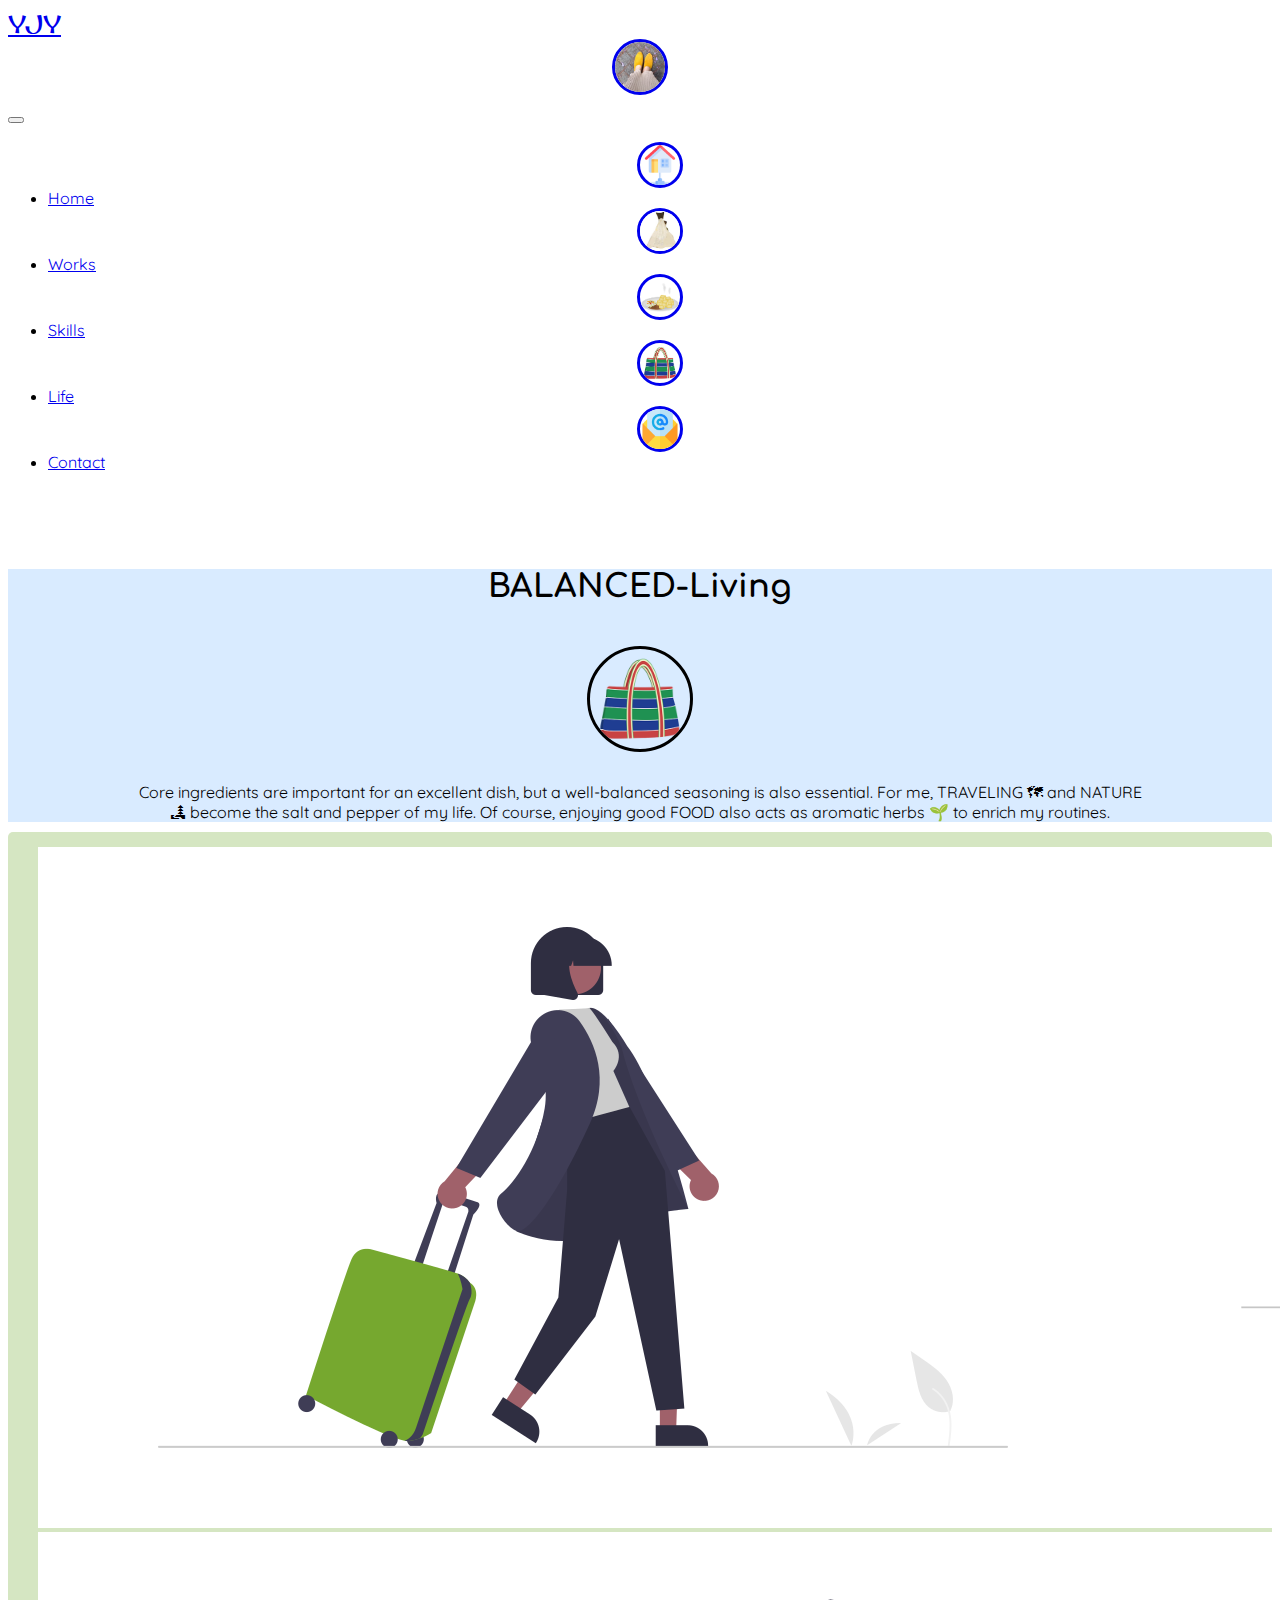
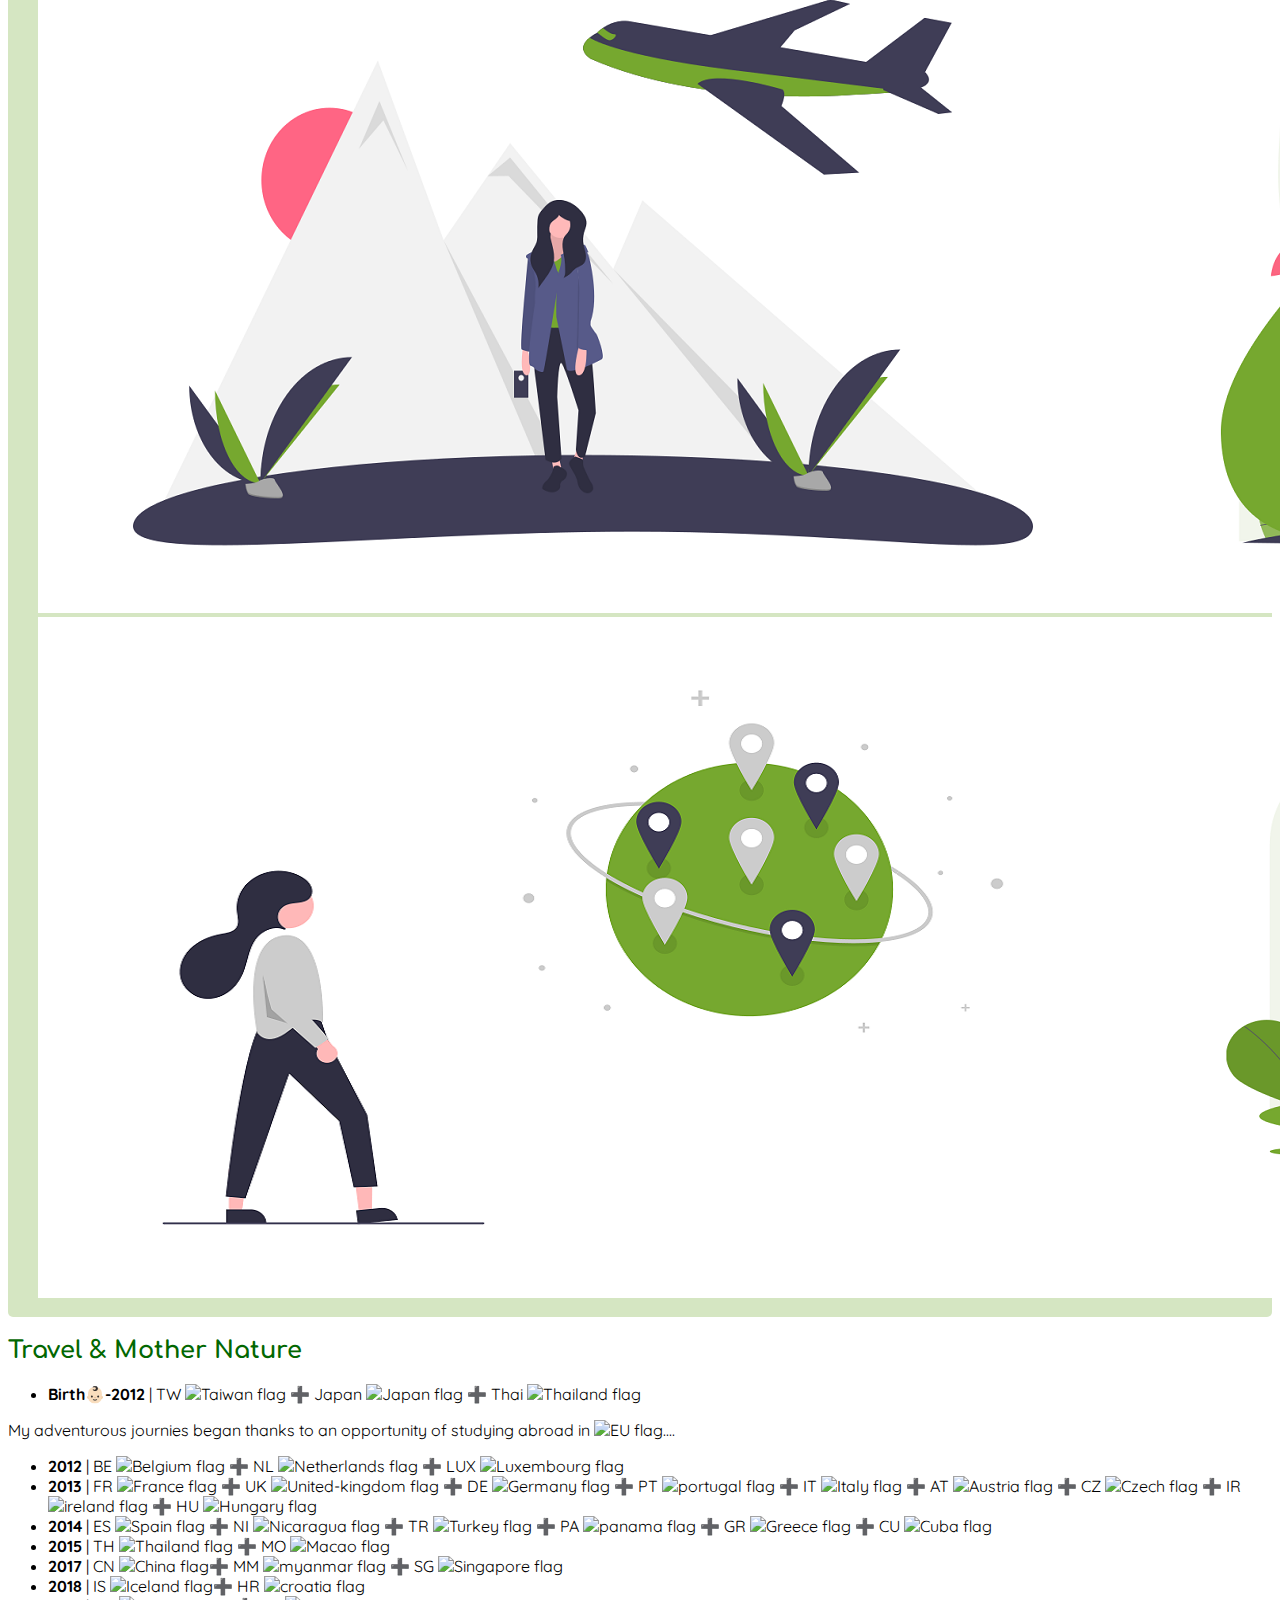
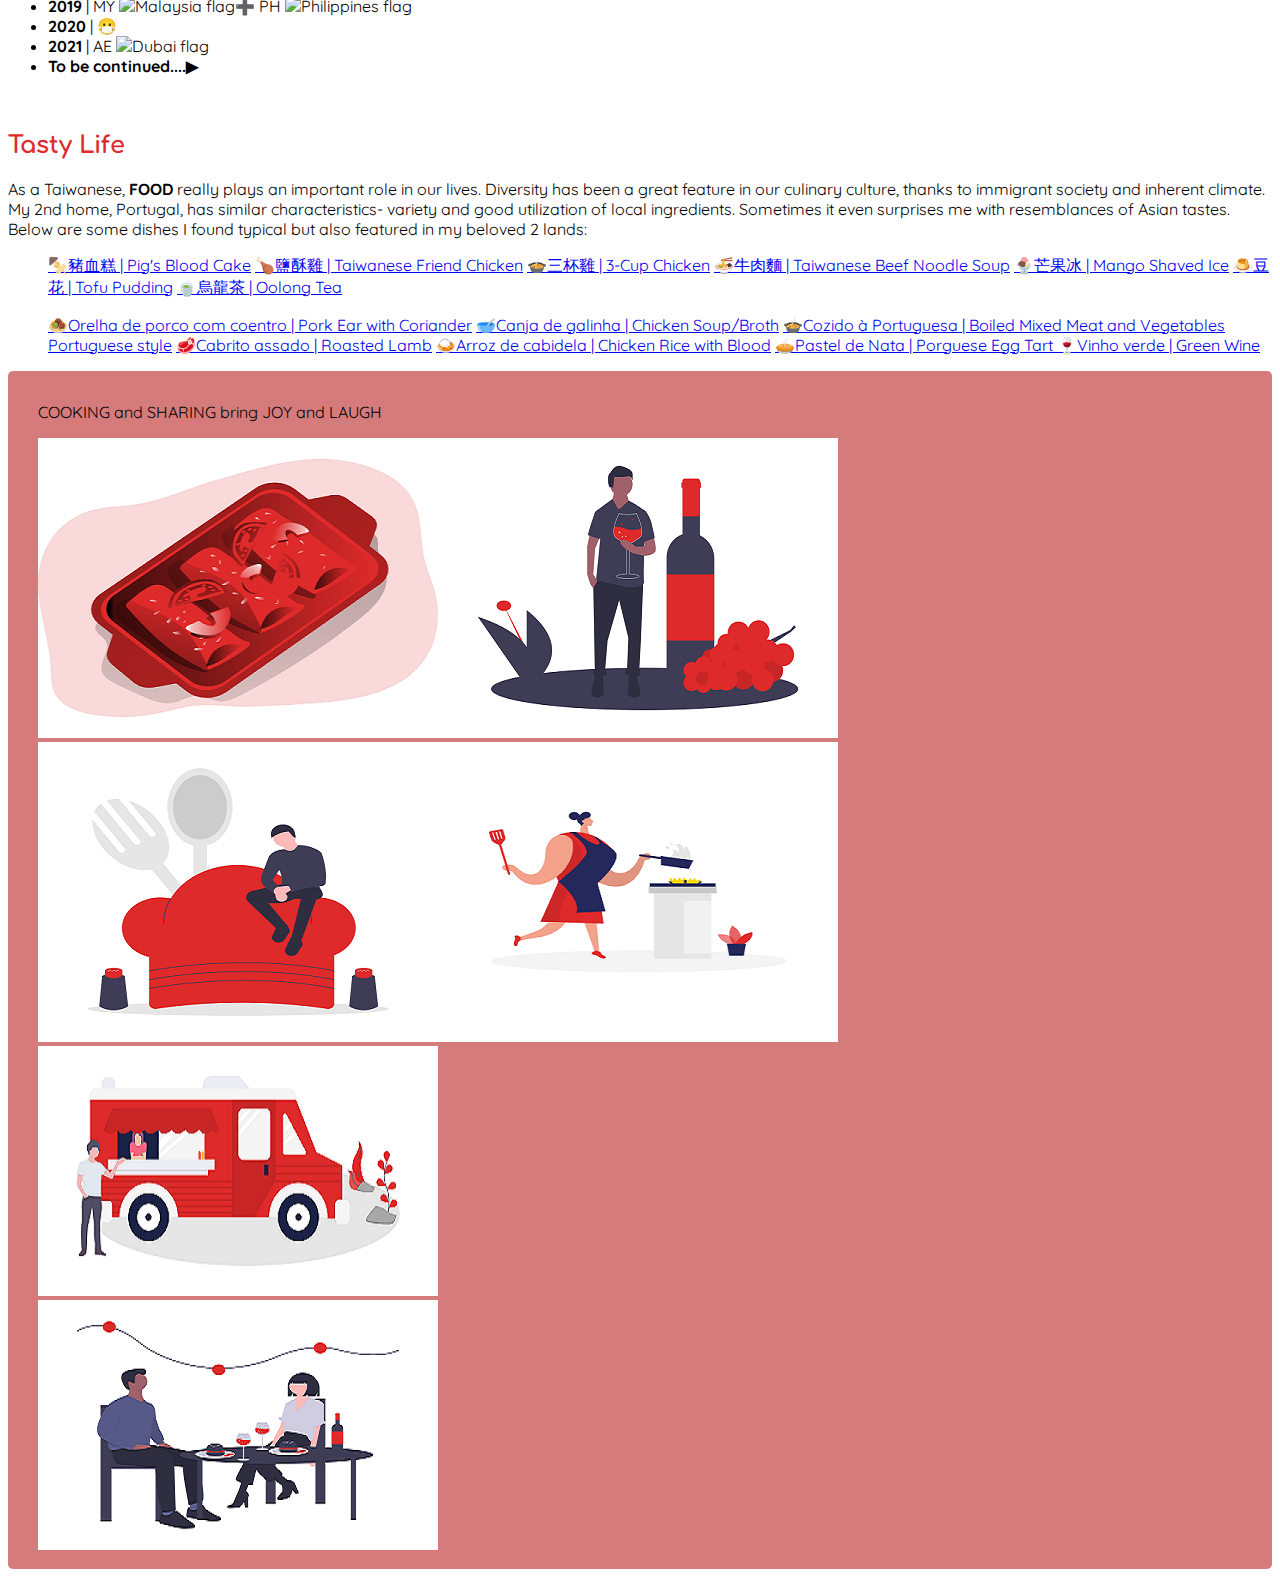
==== commit 2020ca7d: "Responsive display revision" ====
--- a/life.html
+++ b/life.html
@@ -211,7 +211,7 @@
         </div>
       </div>
     </div>
-      <div class="col-6">
+      <div class="col-6 appContent">
         <h2 class="content-right">
           Travel & Mother Nature
         </h2>
--- a/src/styles.css
+++ b/src/styles.css
@@ -142,8 +142,24 @@
     color:var(--ptcolor2);
 }
 
-.contactMe{
+footer, .contactMe{
    background-image: linear-gradient(120deg, #a1c4fd 0%, #c2e9fb 100%);
+}
+
+footer .social-links a{
+    font-size: 40px;
+    color: var(--twcolor1);
+    background-color: var(--twcolor2);
+    text-decoration: none;
+    border-radius: 50%;
+    margin: 20px 40px;
+    padding: 10px 22px;
+    transition: all 150ms ease-in-out;
+}
+
+footer .social-links a:hover{
+    color: var(--twcolor2);
+    background-color: var(--twcolor1);
 }
 
 .card {
@@ -160,6 +176,7 @@
     left: 0;
     z-index: 99;
     width: 100%;
+    transition: all 150ms ease-in-out;
 }
 
 .card:hover .img-hover {
@@ -183,3 +200,13 @@
     color: var(--twcolor1);
     margin: 3px 0px;
 }
+
+@media (max-width: 576px){
+    .image{
+      display: none;
+    }
+    .appContent{
+      text-align: center;
+      width: 100%;
+    }
+  }
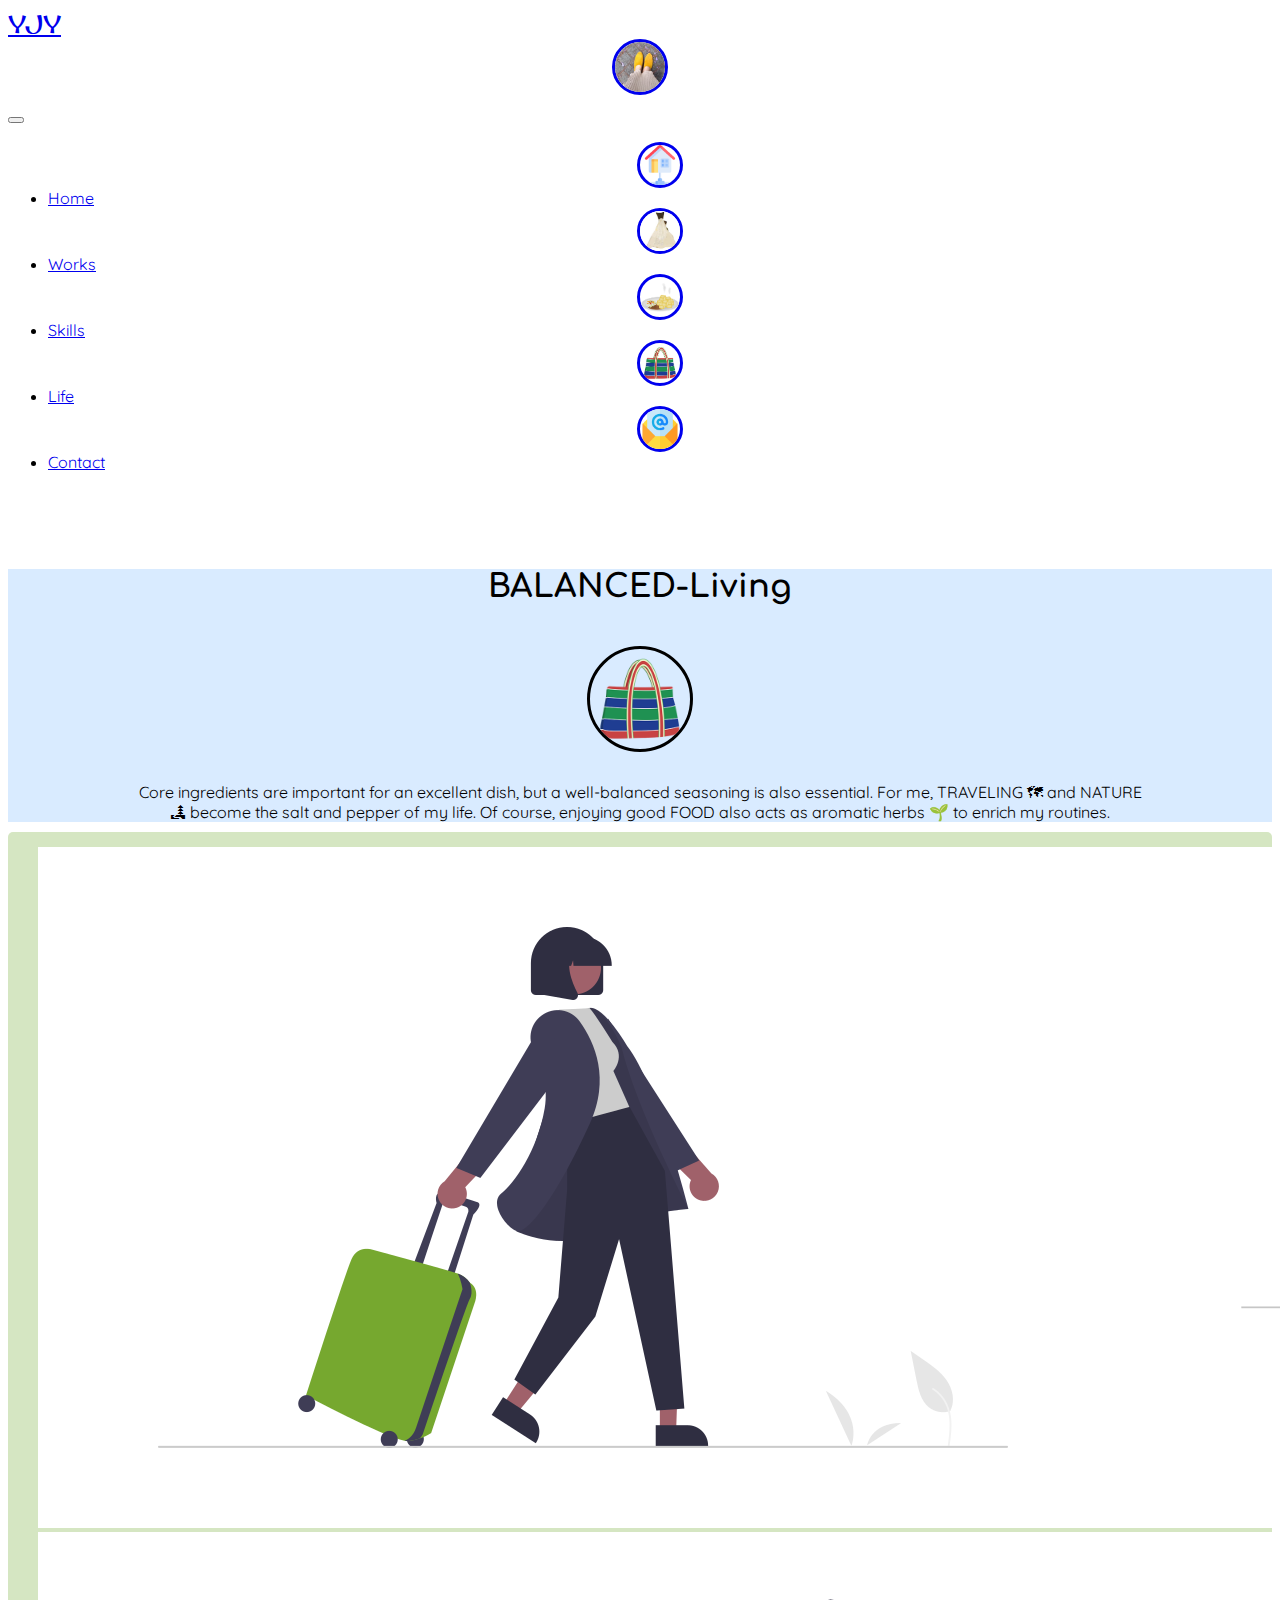
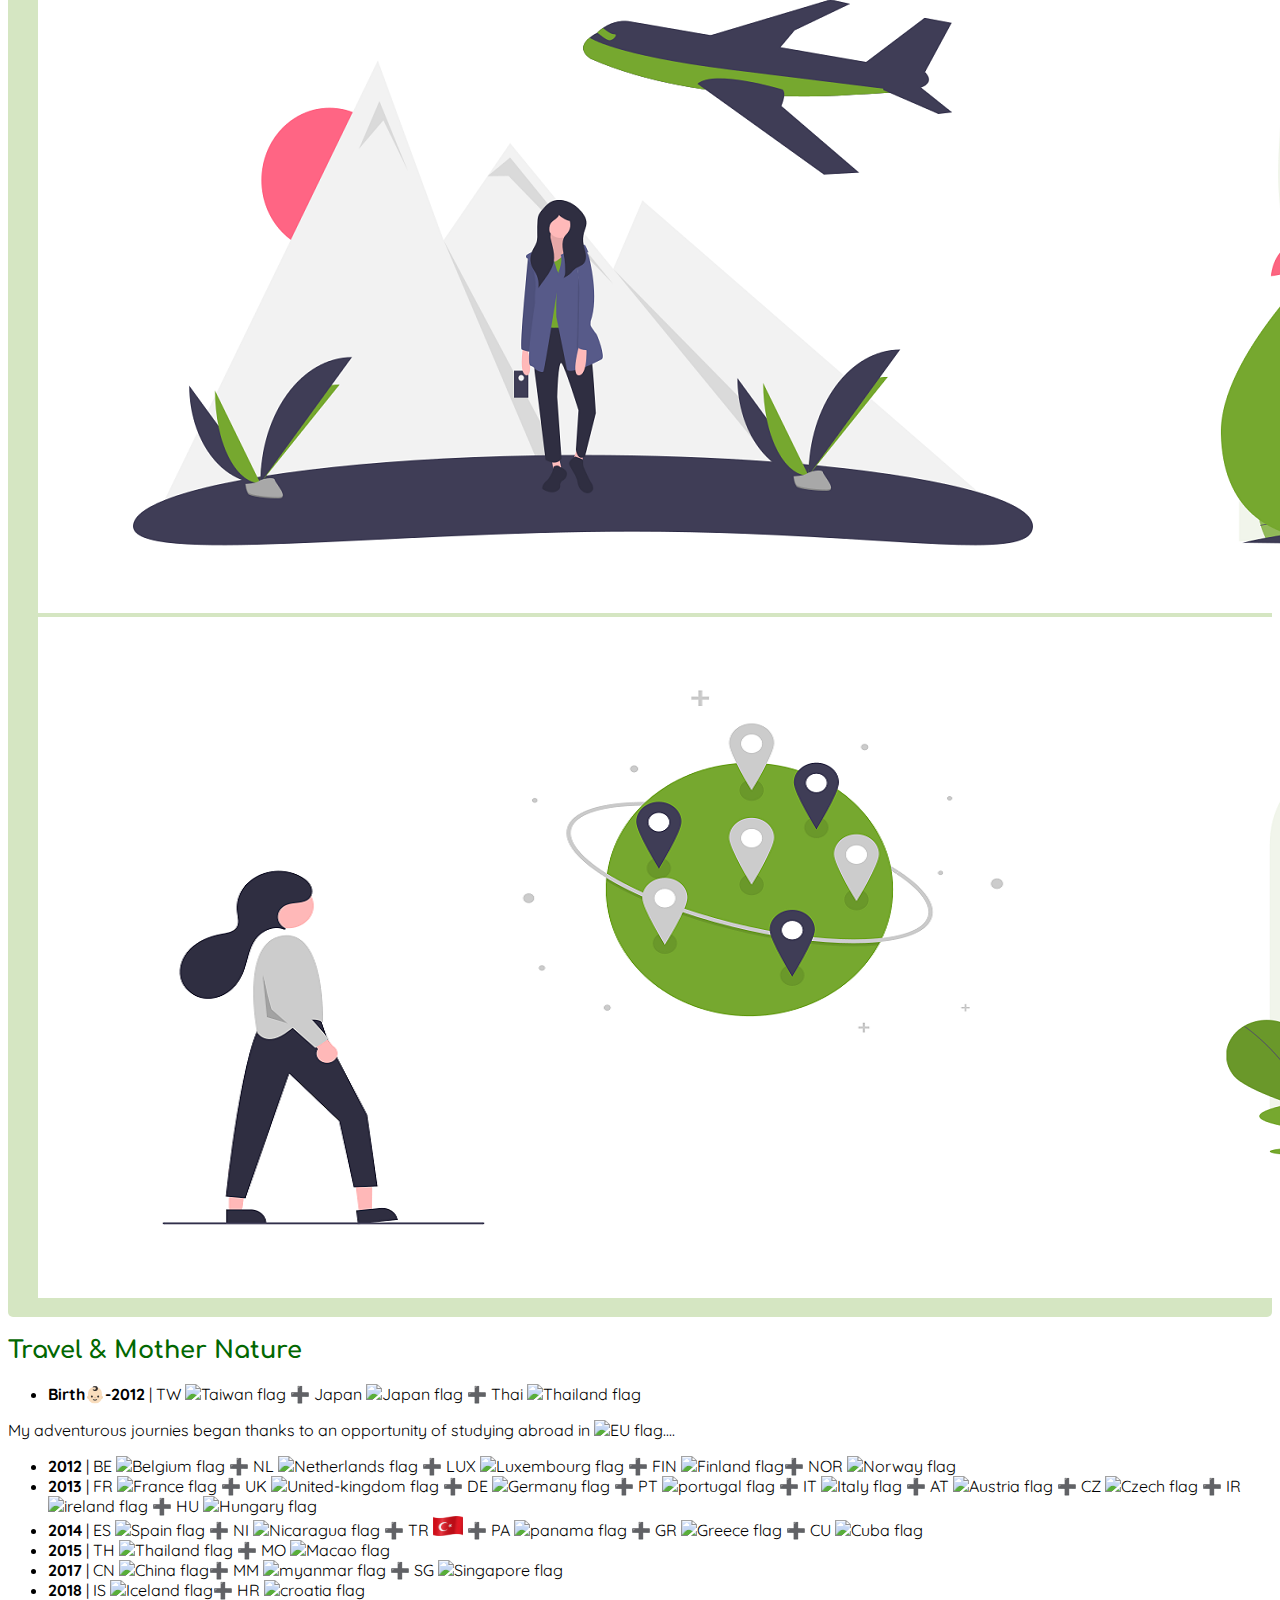
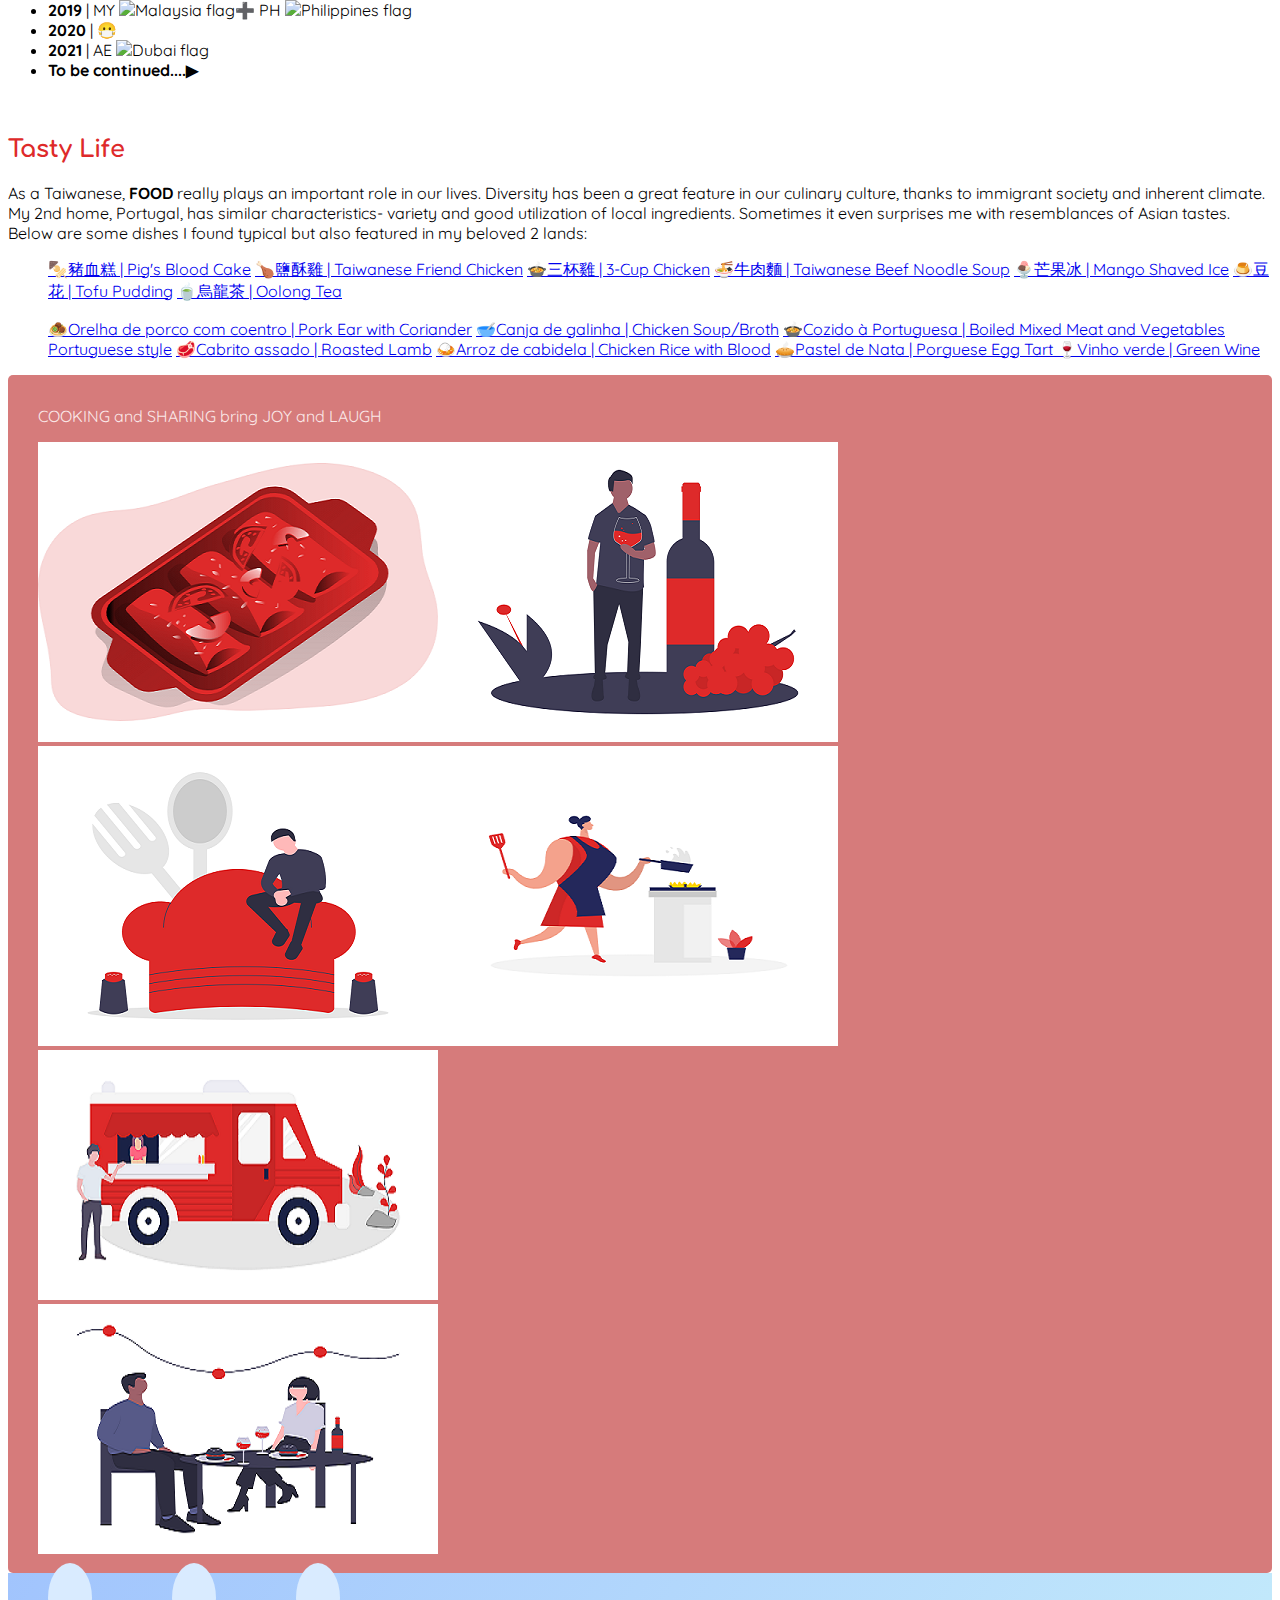
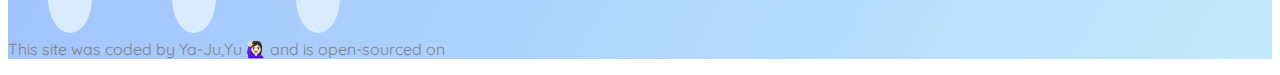
==== commit 21769bee: "Improved the CSS properties of the pages" ====
--- a/life.html
+++ b/life.html
@@ -271,7 +271,21 @@
             width="30"
             src="//s3.amazonaws.com/pix.iemoji.com/images/emoji/apple/ios-12/256/luxembourg.png"
             alt="Luxembourg flag"
-            /> </li>
+            /> ➕ FIN  
+            <img
+            class="country"
+            height="30"
+            width="30"
+            src="//s3.amazonaws.com/pix.iemoji.com/images/emoji/apple/ios-12/256/finland.png"
+            alt="Finland flag"
+            />➕ NOR  
+            <img
+            class="country"
+            height="30"
+            width="30"
+            src="//s3.amazonaws.com/pix.iemoji.com/images/emoji/apple/ios-12/256/norway.png"
+            alt="Norway flag"
+            /></li>
           <li class="list-group-item"><strong>2013</strong> | FR 
             <img
             class="country"
@@ -353,9 +367,9 @@
               /> ➕ TR  
               <img
               class="country"
-              height="30"
+              height="20"
               width="30"
-              src="//s3.amazonaws.com/pix.iemoji.com/images/emoji/apple/ios-12/256/turkey.png"
+              src="src/images/PinClipart.com_turkey-country-clipart_3455993.png"
               alt="Turkey flag"
               /> ➕ PA  
               <img
@@ -789,7 +803,7 @@
                 </div>
             </div>
             <div class="col-6 image right py-3 mb-2">
-              <p class="text-center">
+              <p class="text-center remark-2">
                 COOKING and SHARING bring JOY and LAUGH
               </p>
               <div class="row mb-2">
@@ -863,6 +877,25 @@
             </div>
           </div>
         </div>
+        <footer>
+          <div class="d-flex justify-content-center social-links pt-5">
+            <a href="mailto:ch90331@hotmail.com">
+            <i class="fas fa-envelope-open"></i> 
+            </a>
+            <a target="_blank" href="https://www.instagram.com/yummyalu/">
+            <i class="fab fa-instagram-square"></i>
+            </a>
+            <a target="_blank" href="https://www.linkedin.com/in/ya-ju-yu-9b564860/">
+            <i class="fab fa-linkedin"></i> 
+            </a>
+          </div>
+          <p class="text-center code-message pt-2 pb-3">
+            This site was coded by Ya-Ju,Yu 🙋🏻‍♀️ and is open-sourced on 
+            <a target="_blank" href="https://github.com/ch90331/Portfolio_Ya-Ju">
+            <i class="fab fa-github"></i>
+            </a>
+          </p>
+        </footer>
 </body>
 </html>
 
--- a/src/styles.css
+++ b/src/styles.css
@@ -25,9 +25,23 @@
     font-family: 'Comfortaa', cursive;
 }
 
+h4 {
+    margin: 50px;
+    text-decoration:underline;
+    color: var(--twcolor1);
+}
+
 .contactMeTitle{
     color: var(--twcolor2);
     text-align: center;
+}
+
+h4.e-mail{
+   text-decoration: none;
+}
+
+h4.e-mail:hover{
+    color: var(--twcolor2);
 }
 
 ul.contact{
@@ -135,11 +149,14 @@
 }
 
 .contactMebutton:hover{
-    color:var(--ptcolor2);
+    color: var(--twcolor1);
+    background-color: var(--twcolor2);
 }
 
 .mainButton:hover{
-    color:var(--ptcolor2);
+    color: var(--twcolor1);
+    font-weight: bold;
+    background-color: var(--twcolor2);
 }
 
 footer, .contactMe{
@@ -160,6 +177,11 @@
 footer .social-links a:hover{
     color: var(--twcolor2);
     background-color: var(--twcolor1);
+}
+
+.code-message{
+    text-decoration: none;
+    color: grey;
 }
 
 .card {
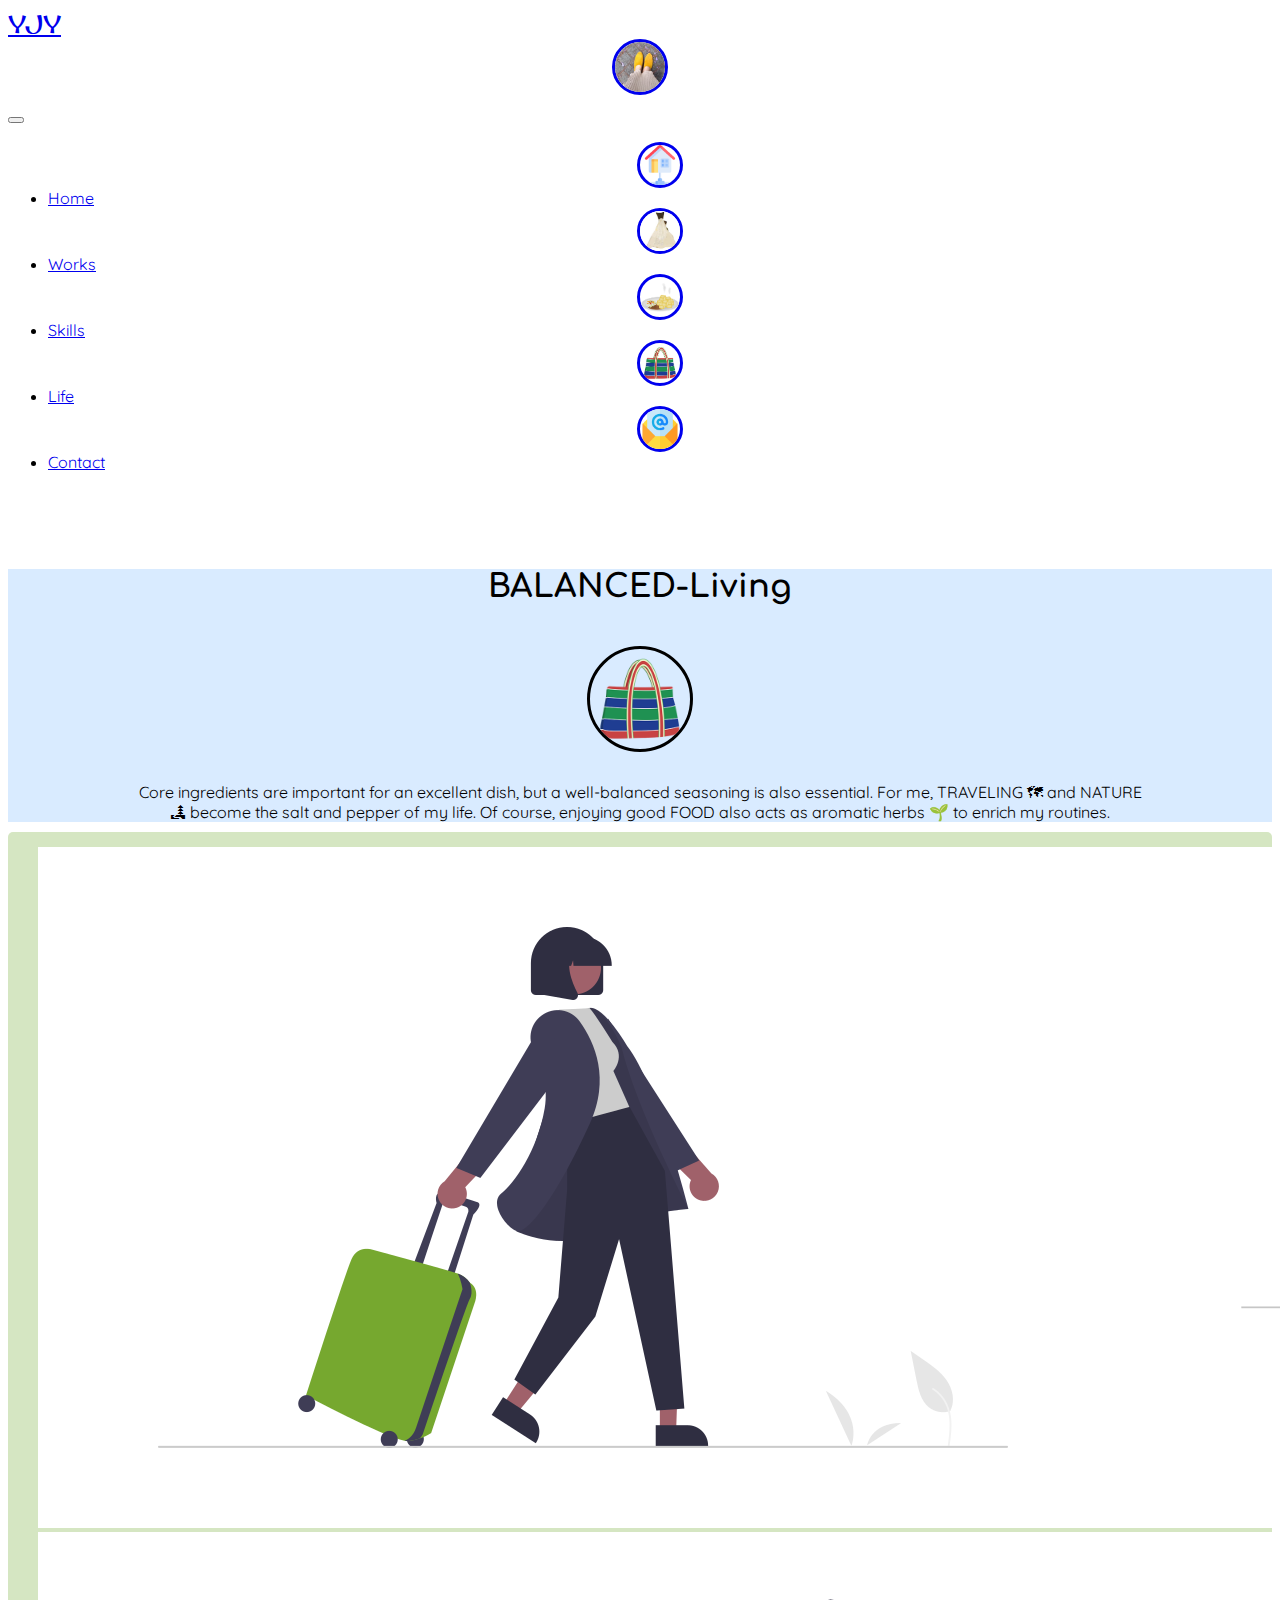
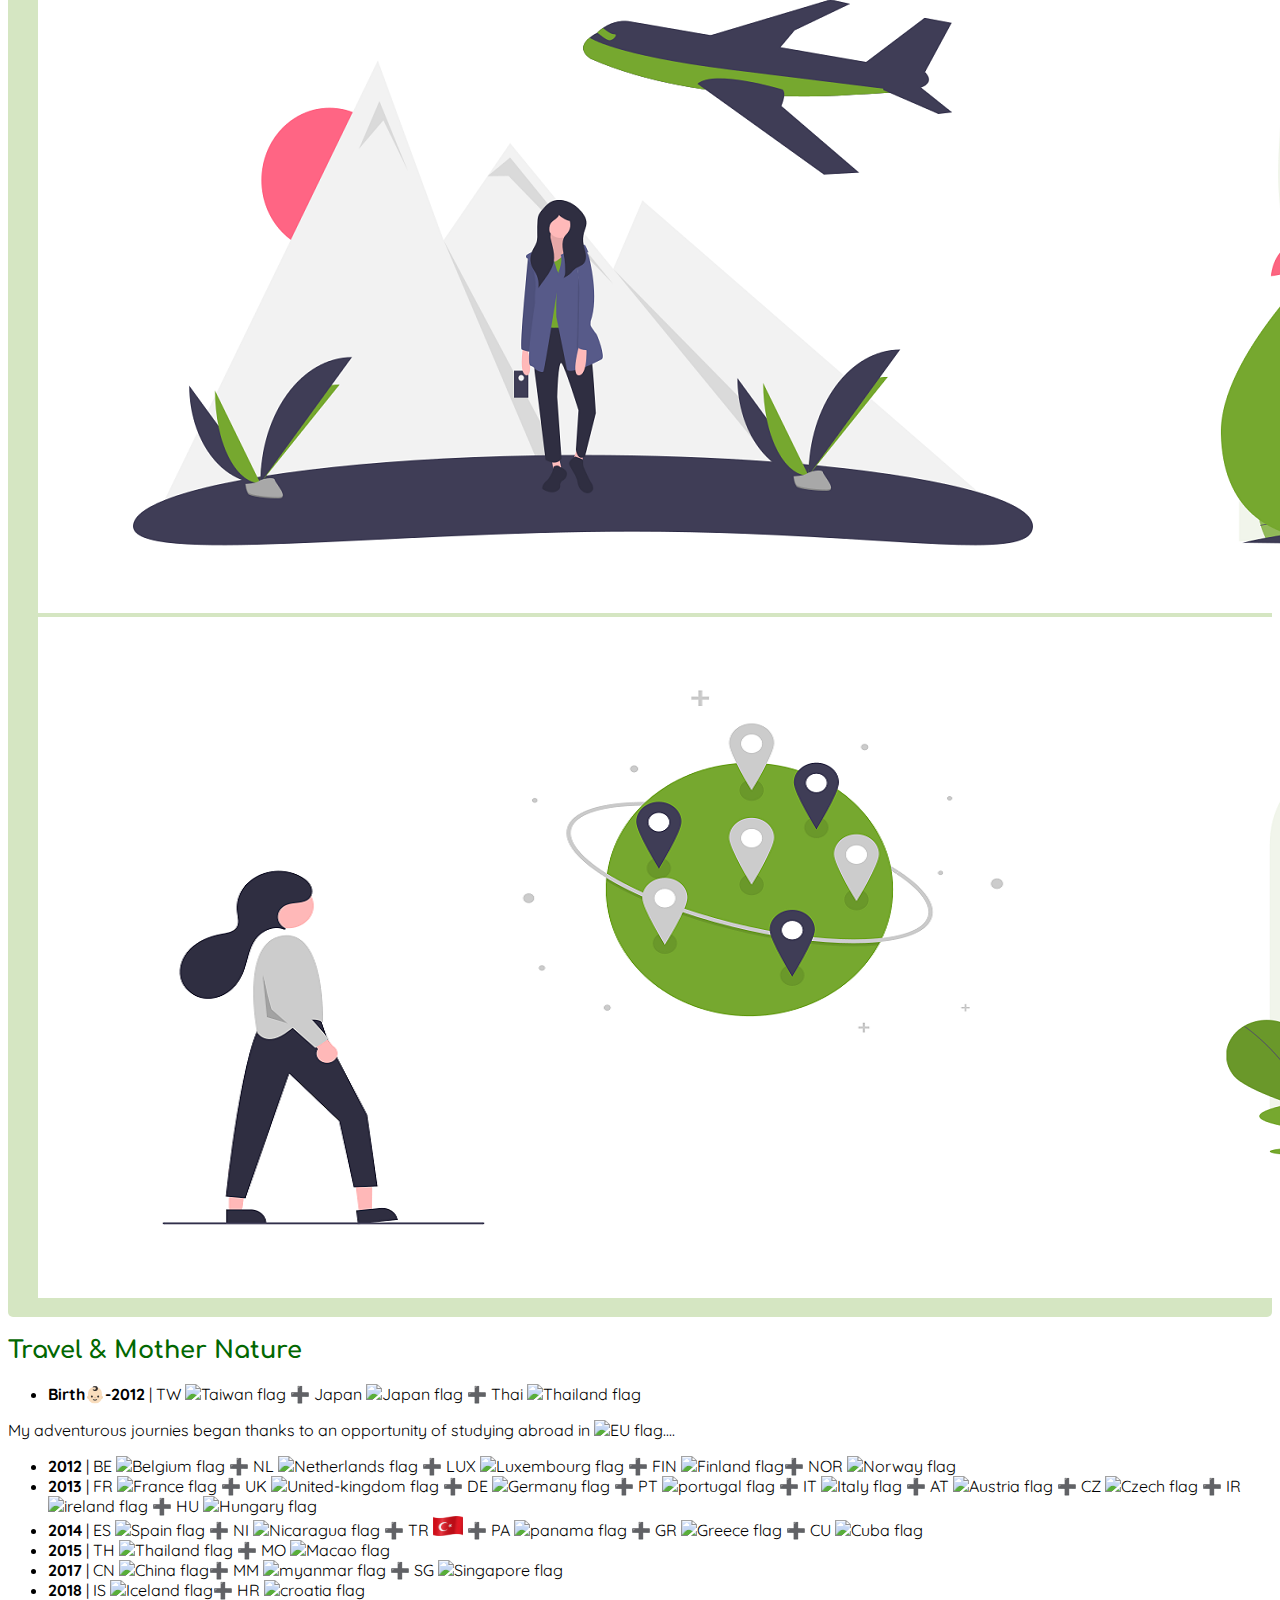
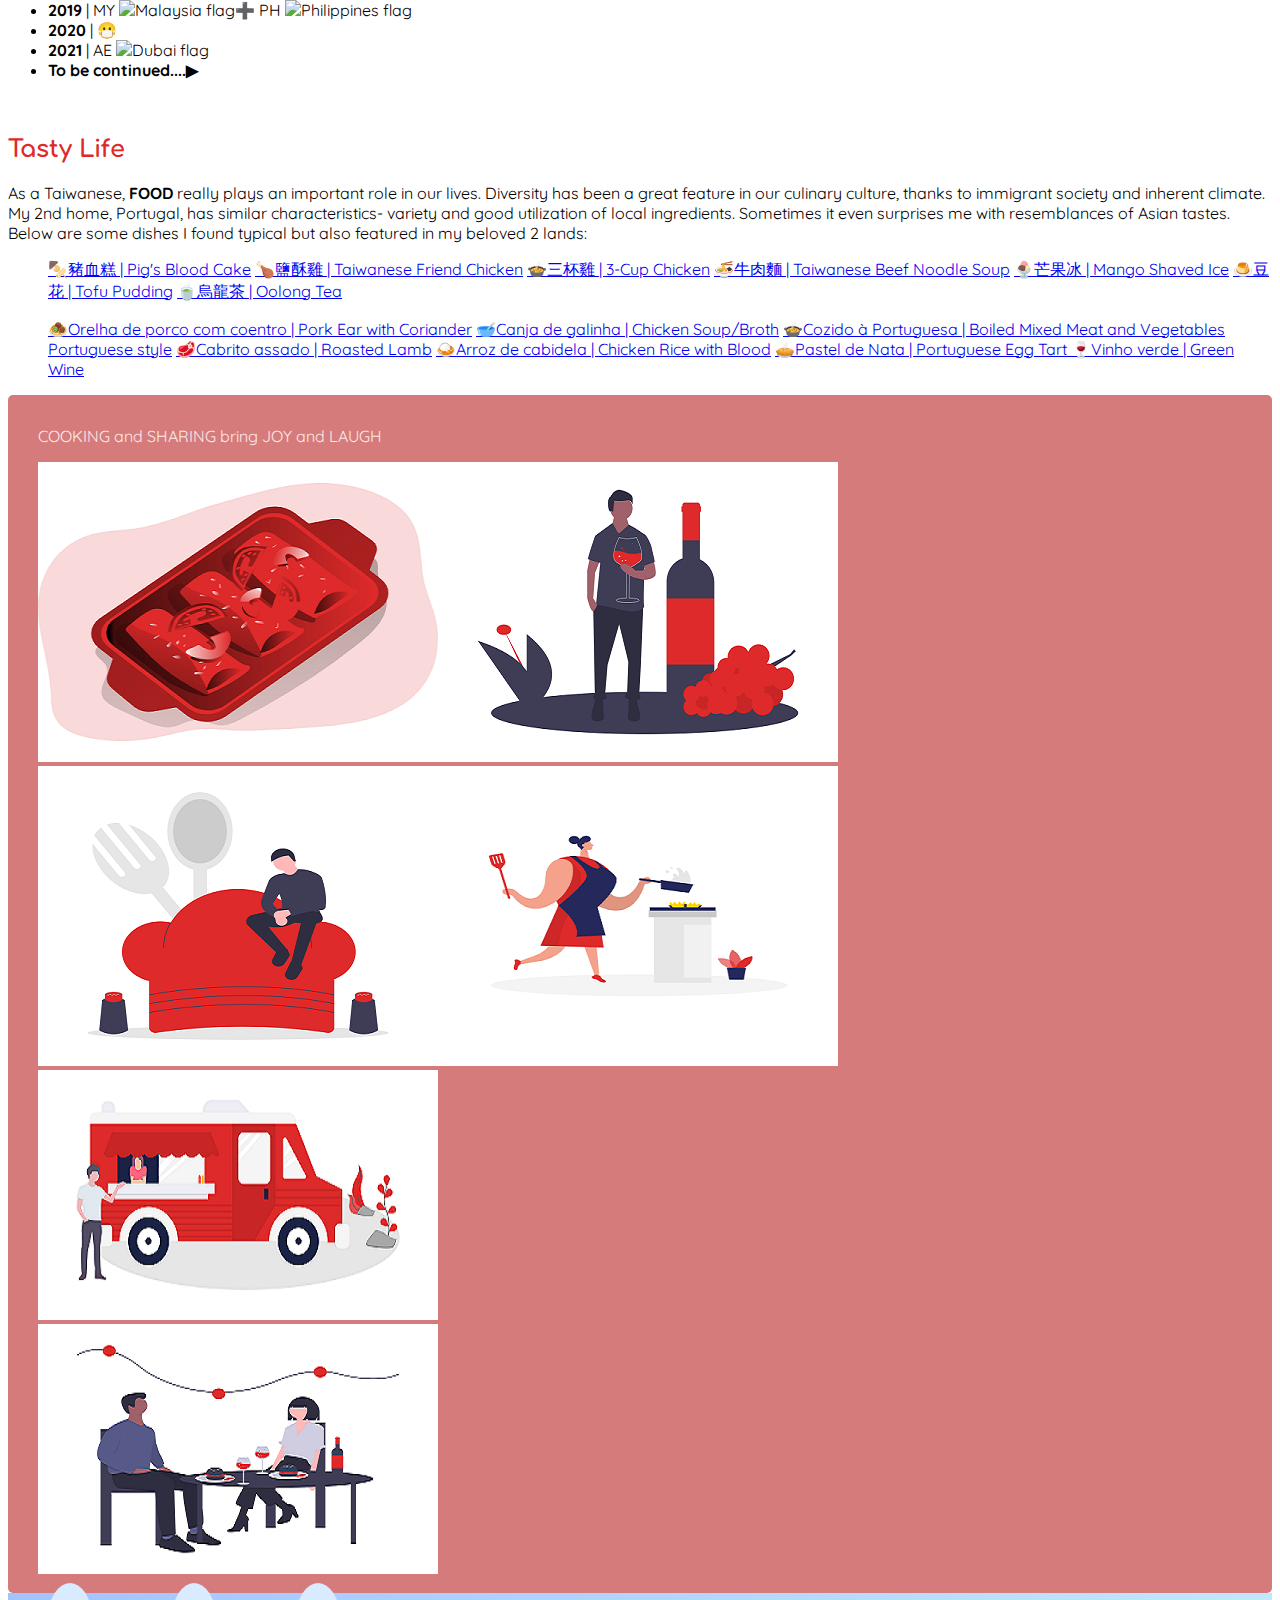
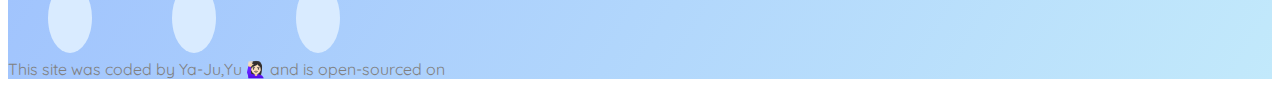
==== commit 033e960b: "Corrected the word- Portuguese" ====
--- a/life.html
+++ b/life.html
@@ -3,7 +3,7 @@
 <head> 
   <meta charset="UTF-8">
   <meta http-equiv="X-UA-Compatible" content="IE=edge">
-  <meta name="viewport" content="width=device-width, initial-scale=1.0">
+  <meta name="description" content="What Ya-Ju enjoys in her free time and routine life">
   <link
     href="https://cdn.jsdelivr.net/npm/bootstrap@5.0.0-beta2/dist/css/bootstrap.min.css"
     rel="stylesheet"
@@ -23,12 +23,12 @@
     crossorigin="anonymous"
   ></script>
   <script src="https://kit.fontawesome.com/120f2cf90a.js" crossorigin="anonymous"></script>
-  <title>🙋🏻‍♀️Life🛒</title>
+  <title>🙋🏻‍♀️Life of Ya-Ju🛒</title>
 </head>
 <body>
   <nav class="navbar fixed-top navbar-expand-lg navbar-light bg-light">
     <div class="container-fluid">
-      <a class="navbar-brand brand" href="index.html">YJY
+      <a class="navbar-brand brand" href="index.html" title="Ya-Ju, Yu">YJY
         <div>
           <img
           height="50"
@@ -85,7 +85,7 @@
             </a>
           </li>
           <li class="nav-item">
-            <a class="nav-link" href="life.html">
+            <a class="nav-link active rounded" href="life.html">
               <img
                height="40"
                width="40"
@@ -137,24 +137,24 @@
           <img
           src="src/images/travel/undraw_Travel_mode_re_2lxo.png"
           class="img-fluid rounded shadow-sm border img-still"
-          alt=""
+          alt="travel"
           />
           <img
           src="src/images/travel/malaysia.jpeg"
           class="img-fluid rounded shadow-sm border img-hover"
-          alt=""
+          alt="trip in Malaysia"
           />
         </div>
         <div class="col-6 card">
           <img
            src="src/images/travel/undraw_Nature_fun_re_iney.png"
            class="img-fluid rounded shadow-sm border img-still"
-           alt=""
+           alt="nature"
           />
           <img
            src="src/images/travel/iceland.jpeg"
            class="img-fluid rounded shadow-sm border img-hover"
-           alt=""
+           alt="trip in Iceland"
           />
         </div>
       </div>
@@ -163,24 +163,24 @@
           <img
           src="src/images/travel/undraw_journey_lwlj.png"
           class="img-fluid rounded shadow-sm border img-still"
-          alt=""
+          alt="travel"
           />
           <img
           src="src/images/travel/iran.jpeg"
           class="img-fluid rounded shadow-sm border img-hover"
-          alt=""
+          alt="trip in Iran"
           />
         </div>
         <div class="col-6 card">
           <img
            src="src/images/travel/undraw_Country_side_k696.png"
            class="img-fluid rounded shadow-sm border img-still"
-           alt=""
+           alt="travel"
           />
           <img
            src="src/images/travel/acores-1.jpeg"
            class="img-fluid rounded shadow-sm border img-hover"
-           alt=""
+           alt="trip in Acores"
           />
         </div>
       </div>
@@ -189,24 +189,24 @@
           <img
           src="src/images/travel/undraw_Around_the_world_re_n353.png"
           class="img-fluid rounded shadow-sm border img-still"
-          alt=""
+          alt="travel"
           />
           <img
           src="src/images/travel/dubai.jpeg"
           class="img-fluid rounded shadow-sm border img-hover"
-          alt=""
+          alt="trip in Dubai"
           />
         </div>
         <div class="col-6 card">
           <img
            src="src/images/travel/undraw_exploring_1l7f.png"
            class="img-fluid rounded shadow-sm border img-still"
-           alt=""
+           alt="travel"
           />
           <img
            src="src/images/travel/croatia.jpg"
            class="img-fluid rounded shadow-sm border img-hover"
-           alt=""
+           alt="trip in Croatia"
           />
         </div>
       </div>
@@ -486,21 +486,21 @@
                 <div class="row">
                   <div class="col-6">
                     <ul class="list-group">
-                      <a class="list-group-item list-group-item-action" href="javascript:void(0)" onclick="myFunction1()">🍢豬血糕 | Pig's Blood Cake</a>
+                      <a class="list-group-item list-group-item-action" href="javascript:void(0)" onclick="myFunction1()" title="show more info">🍢豬血糕 | Pig's Blood Cake</a>
                        <div class="hideAndShow" id="myDIV1">
                         <div class="row">
                          <div class="col-6 mt-2">
                           <img
                            src="src/images/Food/blood cake-1.JPG"
                            class="img-fluid rounded square-sm food mt-2"
-                           alt=""
+                           alt="pig blood cake"
                            />
                          </div>
                          <div class="col-6 mt-2">
                           <img
                            src="src/images/Food/blood cake-2.JPG"
                            class="img-fluid rounded square-sm food"
-                           alt=""
+                           alt="pig blood cake"
                           />
                          </div>
                         </div>
@@ -508,21 +508,21 @@
                           Sounds bloody 😱 but not scary 😅 the main ingredient is actually glutinious rice and the texture is firm but slightly chewy. Dressing with criander and peanut powder is my favorite and definitely very Taiwanese👍🏻
                         </P>
                       </div>
-                      <a class="list-group-item list-group-item-action" href="javascript:void(0)" onclick="myFunction2()">🍗鹽酥雞 | Taiwanese Friend Chicken</a>
+                      <a class="list-group-item list-group-item-action" href="javascript:void(0)" onclick="myFunction2()" title="show more info">🍗鹽酥雞 | Taiwanese Friend Chicken</a>
                       <div class="hideAndShow" id="myDIV2">
                         <div class="row">
                          <div class="col-6 mt-3">
                           <img
                            src="src/images/Food/fried chicken-1.png"
                            class="img-fluid rounded square-sm food mt-2"
-                           alt=""
+                           alt="Taiwanese fried chicken"
                            />
                          </div>
                          <div class="col-6 mt-2">
                           <img
                            src="src/images/Food/fried chicken-2.JPG"
                            class="img-fluid rounded square-sm food"
-                           alt=""
+                           alt="Taiwanese fried chicken"
                           />
                          </div>
                         </div>
@@ -530,21 +530,21 @@
                           A devil food while dieting! Smells good and the tastes even more amazing 😍 And yes, as a typical street food in Taiwan, you can find a variety of choices to be fried with on a vending stand, including blood rice cake 😉 Fried basiley typically gives a green touch on the top🌿!
                         </P>
                       </div>
-                      <a class="list-group-item list-group-item-action" href="javascript:void(0)" onclick="myFunction3()">🍲三杯雞 | 3-Cup Chicken</a>
+                      <a class="list-group-item list-group-item-action" href="javascript:void(0)" onclick="myFunction3()" title="show more info">🍲三杯雞 | 3-Cup Chicken</a>
                       <div class="hideAndShow" id="myDIV3">
                         <div class="row">
                          <div class="col-6">
                           <img
                            src="src/images/Food/3-cup chicken-1.JPG"
                            class="img-fluid rounded square-sm food mt-2"
-                           alt=""
+                           alt="3-up chicken"
                            />
                          </div>
                          <div class="col-6 mt-2">
                           <img
                            src="src/images/Food/3-cup chicken-2.JPG"
                            class="img-fluid rounded square-sm food"
-                           alt=""
+                           alt="3-cup chicken"
                           />
                          </div>
                         </div>
@@ -552,21 +552,21 @@
                           Wait! ✋🏻 not ask you to drink! Soya sauce, seasame oil and rice alcohol are used at the ratio of 1:1:1 as the sauce base, and this is so-called "3-cup". Cut chicken pieces are mixed with ginger, garlic, chilly and other vegetables as wish! Believe me, you won't want to stop pouring the browny sauce on the top of your shinning white rice 🍚
                         </P>
                       </div>
-                      <a class="list-group-item list-group-item-action" href="javascript:void(0)" onclick="myFunction4()">🍜牛肉麵 | Taiwanese Beef Noodle Soup</a>
+                      <a class="list-group-item list-group-item-action" href="javascript:void(0)" onclick="myFunction4()" title="show more info">🍜牛肉麵 | Taiwanese Beef Noodle Soup</a>
                       <div class="hideAndShow" id="myDIV4">
                         <div class="row mt-2">
                          <div class="col-6">
                           <img
                            src="src/images/Food/beef noodle soup-1.JPG"
                            class="img-fluid rounded square-sm food"
-                           alt=""
+                           alt="beef noodle soup"
                            />
                          </div>
                          <div class="col-6">
                           <img
                            src="src/images/Food/beef noodle soup-2.JPG"
                            class="img-fluid rounded square-sm food"
-                           alt=""
+                           alt="beef noodle soup"
                           />
                          </div>
                         </div>
@@ -574,21 +574,21 @@
                          Selective beef cut🥩 (shin/shank with gelatin) for this dish carries tenderness. Broth with diverse spices enhances the core body. Vegetables 🥕🥬🌶 bring the colors and sweetness. Finally, supporting actress- noodles 🍜- take us to a satisfying ending. Oh! And if you are a fan, adding braised beef tripe and tendon will be an amazing option 😲
                         </P>
                       </div>
-                      <a class="list-group-item list-group-item-action" href="javascript:void(0)" onclick="myFunction5()">🍨芒果冰 | Mango Shaved Ice</a>
+                      <a class="list-group-item list-group-item-action" href="javascript:void(0)" onclick="myFunction5()" title="show more info">🍨芒果冰 | Mango Shaved Ice</a>
                       <div class="hideAndShow" id="myDIV5">
                         <div class="row">
                          <div class="col-6 mt-2">
                           <img
                            src="src/images/Food/mango ice-1.JPG"
                            class="img-fluid rounded square-sm food"
-                           alt=""
+                           alt="mango shaved ice"
                            />
                          </div>
                          <div class="col-6 mt-3">
                           <img
                            src="src/images/Food/mango ice-2.JPG"
                            class="img-fluid rounded square-sm food"
-                           alt=""
+                           alt="mango shaved ice"
                           />
                          </div>
                         </div>
@@ -596,21 +596,21 @@
                           South of Taiwan belongs to tropical climate, which provides the inherent condition for the cultivation of tasty mangos🥭, together with the strong agricultural knowledge of our famers. Snow-white shaved ice covered with golden mango pieces soaked inside the mango juice, plus a scoop of mango ice cream on the top of this golden mine, who can resist such divine temptation on a hot summer day 🤤
                         </P>
                       </div>
-                      <a class="list-group-item list-group-item-action" href="javascript:void(0)" onclick="myFunction6()">🍮豆花 | Tofu Pudding</a>
+                      <a class="list-group-item list-group-item-action" href="javascript:void(0)" onclick="myFunction6()" title="show more info">🍮豆花 | Tofu Pudding</a>
                       <div class="hideAndShow" id="myDIV6">
                         <div class="row">
                          <div class="col-6 mt-3">
                           <img
                            src="src/images/Food/tofu-1.JPG"
                            class="img-fluid rounded square-sm food"
-                           alt=""
+                           alt="tofu pudding"
                            />
                          </div>
                          <div class="col-6 mt-2">
                           <img
                            src="src/images/Food/tofu-2.JPG"
                            class="img-fluid rounded square-sm food"
-                           alt=""
+                           alt="tofu pudding"
                           />
                          </div>
                         </div>
@@ -618,21 +618,21 @@
                           Perhaps you see tofus mostly in the area of biological ingredients in the supermarket and perhaps you think it is tasteless and a mere vegetarian option, however, in Taiwan, it is so diverse to encompass from the starter to dessert. Tofu pudding contains high amount of water, which results in a very tender texture. With different toppings and sweet broth, every tofu pudding dish is unique 👍🏻🥇. My favorite is with tapioca pearl and taro/sweet potato🍠.
                         </P>
                       </div>
-                      <a class="list-group-item list-group-item-action" href="javascript:void(0)" onclick="myFunction7()">🍵烏龍茶 | Oolong Tea</a>
+                      <a class="list-group-item list-group-item-action" href="javascript:void(0)" onclick="myFunction7()" title="show more info">🍵烏龍茶 | Oolong Tea</a>
                       <div class="hideAndShow" id="myDIV7">
                         <div class="row">
                          <div class="col-6 mt-3">
                           <img
                            src="src/images/Food/tea-1.JPG"
                            class="img-fluid rounded square-sm food"
-                           alt=""
+                           alt="oolong tea"
                            />
                          </div>
                          <div class="col-6 mt-2">
                           <img
                            src="src/images/Food/tea-2.JPG"
                            class="img-fluid rounded square-sm food"
-                           alt=""
+                           alt="oolong tea"
                           />
                          </div>
                         </div>
@@ -644,21 +644,21 @@
                   </div>
                   <div class="col-6">
                     <ul class="list-group">
-                      <a class="list-group-item list-group-item-action" href="javascript:void(0)" onclick="myFunction8()">🧆Orelha de porco com coentro | Pork Ear with Coriander</a>
+                      <a class="list-group-item list-group-item-action" href="javascript:void(0)" onclick="myFunction8()" title="show more info">🧆Orelha de porco com coentro | Pork Ear with Coriander</a>
                       <div class="hideAndShow" id="myDIV8">
                         <div class="row mt-2">
                          <div class="col-6">
                           <img
                            src="src/images/Food/orelha-1.JPG"
                            class="img-fluid rounded square-sm food"
-                           alt=""
+                           alt="pig ear"
                            />
                          </div>
                          <div class="col-6">
                           <img
                            src="src/images/Food/orelha-2.JPG"
                            class="img-fluid rounded square-sm food"
-                           alt=""
+                           alt="pig ear"
                           />
                          </div>
                         </div>
@@ -666,21 +666,21 @@
                           Honestly, it is not a dish common in every household in Portugal, however, it is one of the dishes I would like to replicate at home. Chewy pork ear with the dressing of olive oil, onion, vinegar and criander, sounds simple but the simplicity brings out its fine part.🐷👂🏻
                         </P>
                       </div>
-                      <a class="list-group-item list-group-item-action" href="javascript:void(0)" onclick="myFunction9()">🥣Canja de galinha | Chicken Soup/Broth</a>
+                      <a class="list-group-item list-group-item-action" href="javascript:void(0)" onclick="myFunction9()" title="show more info">🥣Canja de galinha | Chicken Soup/Broth</a>
                       <div class="hideAndShow" id="myDIV9">
                         <div class="row">
                          <div class="col-6 mt-2">
                           <img
                            src="src/images/Food/canja-1.JPG"
                            class="img-fluid rounded square-sm food"
-                           alt=""
+                           alt="chicken soup"
                            />
                          </div>
                          <div class="col-6 mt-4">
                           <img
                            src="src/images/Food/canja-2.JPG"
                            class="img-fluid rounded square-sm food"
-                           alt=""
+                           alt="chicken soup"
                           />
                          </div>
                         </div>
@@ -688,21 +688,21 @@
                           This is a nostalgic dish, which your mom/grandmom may catch the hen🐔 in the back yard and spend hours to extract the essence of the whole hen into that golden broth. With some pieces of chicken meat, offal and small pasta, having one bowl injects the full energy into your body 💪🏻
                         </P>
                       </div>
-                      <a class="list-group-item list-group-item-action" href="javascript:void(0)" onclick="myFunction10()">🍲Cozido à Portuguesa | Boiled Mixed Meat and Vegetables Portuguese style</a>
+                      <a class="list-group-item list-group-item-action" href="javascript:void(0)" onclick="myFunction10()" title="show more info">🍲Cozido à Portuguesa | Boiled Mixed Meat and Vegetables Portuguese style</a>
                       <div class="hideAndShow" id="myDIV10">
                         <div class="row">
                          <div class="col-6 mt-2">
                           <img
                            src="src/images/Food/cozido-1.JPG"
                            class="img-fluid rounded square-sm food"
-                           alt=""
+                           alt="cooked meat and vegetable"
                            />
                          </div>
                          <div class="col-6 mt-3">
                           <img
                            src="src/images/Food/cozido-2.JPG"
                            class="img-fluid rounded square-sm food"
-                           alt=""
+                           alt="cooked meat and vegetable"
                           />
                          </div>
                         </div>
@@ -710,21 +710,21 @@
                           When I wanna eat well and well-balanced, I choose this dish because it contains various meat, solid vegetable and carb. Pour some broth on your rice and taste the complexity of lands 🛤
                         </P>
                       </div>
-                      <a class="list-group-item list-group-item-action" href="javascript:void(0)" onclick="myFunction11()">🥩Cabrito assado | Roasted Lamb</a>
+                      <a class="list-group-item list-group-item-action" href="javascript:void(0)" onclick="myFunction11()" title="show more info">🥩Cabrito assado | Roasted Lamb</a>
                       <div class="hideAndShow" id="myDIV11">
                         <div class="row mt-2">
                          <div class="col-6">
                           <img
                            src="src/images/Food/cabrito-1.JPG"
                            class="img-fluid rounded square-sm food"
-                           alt=""
+                           alt="roasted lamb"
                            />
                          </div>
                          <div class="col-6">
                           <img
                            src="src/images/Food/cabrito-2.JPG"
                            class="img-fluid rounded square-sm food"
-                           alt=""
+                           alt="roasted lamb"
                           />
                          </div>
                         </div>
@@ -732,21 +732,21 @@
                           Typical dish on Easter 🐰 celebration in Portugal. Slowly roasted in the oven, golden-brown color tells itself how tasty it is.
                         </P>
                       </div>
-                      <a class="list-group-item list-group-item-action" href="javascript:void(0)" onclick="myFunction12()">🍛Arroz de cabidela | Chicken Rice with Blood</a>
+                      <a class="list-group-item list-group-item-action" href="javascript:void(0)" onclick="myFunction12()" title="show more info">🍛Arroz de cabidela | Chicken Rice with Blood</a>
                       <div class="hideAndShow" id="myDIV12">
                         <div class="row mt-2">
                          <div class="col-6">
                           <img
                            src="src/images/Food/cabidela-1.JPG"
                            class="img-fluid rounded square-sm food"
-                           alt=""
+                           alt="chicken blood rice"
                            />
                          </div>
                          <div class="col-6">
                           <img
                            src="src/images/Food/cabidela-2.JPG"
                            class="img-fluid rounded square-sm food"
-                           alt=""
+                           alt="chicken blood rice"
                           />
                          </div>
                         </div>
@@ -754,21 +754,21 @@
                           Hahaha, maybe my past life was a vampire🧛🏻‍♀️Rice slowly cooked with chicken blood and vinegar has its strong, satisfying, also unique taste. I just love it 🥄😍
                         </P>
                       </div>
-                      <a class="list-group-item list-group-item-action" href="javascript:void(0)" onclick="myFunction13()">🥧Pastel de Nata | Porguese Egg Tart </a>
+                      <a class="list-group-item list-group-item-action" href="javascript:void(0)" onclick="myFunction13()" title="show more info">🥧Pastel de Nata | Portuguese Egg Tart </a>
                       <div class="hideAndShow" id="myDIV13">
                         <div class="row">
                          <div class="col-6 mt-4">
                           <img
                            src="src/images/Food/nata-1.JPG"
                            class="img-fluid rounded square-sm food"
-                           alt=""
+                           alt="Portuguese egg tart"
                            />
                          </div>
                          <div class="col-6 mt-2">
                           <img
                            src="src/images/Food/nata-2.JPG"
                            class="img-fluid rounded square-sm food"
-                           alt=""
+                           alt="portuguese egg tart"
                           />
                          </div>
                         </div>
@@ -776,21 +776,21 @@
                           OK! This was probably the first thing we remember about Portugal. A warm ♨ pastel de Belém is my favorite kind. Believe or not, in Portugal, you can find quite descent ones in the supermarket, and in Taiwan, the most tasty one exists in KFC 😁
                         </P>
                       </div>
-                      <a class="list-group-item list-group-item-action" href="javascript:void(0)" onclick="myFunction14()">🍷Vinho verde | Green Wine</a>
+                      <a class="list-group-item list-group-item-action" href="javascript:void(0)" onclick="myFunction14()" title="show more info">🍷Vinho verde | Green Wine</a>
                       <div class="hideAndShow" id="myDIV14">
                         <div class="row mt-2">
                          <div class="col-6">
                           <img
                            src="src/images/Food/verde-1.JPG"
                            class="img-fluid rounded square-sm food"
-                           alt=""
+                           alt="Portuguese green wine"
                            />
                          </div>
                          <div class="col-6">
                           <img
                            src="src/images/Food/verde-2.JPG"
                            class="img-fluid rounded square-sm food"
-                           alt=""
+                           alt="Portuguese green wine"
                           />
                          </div>
                         </div>
@@ -811,24 +811,24 @@
                   <img
                    src="src/images/eating/Meal_Monochromatic.png"
                    class="img-fluid rounded shadow-sm border img-still"
-                   alt=""
+                   alt="delicious dish"
                   />
                   <img
                    src="src/images/eating/quiche.jpeg"
                    class="img-fluid rounded shadow-sm border img-hover"
-                   alt=""
+                   alt="homemade quiche"
                   />
                 </div>
                 <div class="col-6 card">
                   <img
                    src="src/images/eating/undraw_wine_tasting_30vw.png"
                    class="img-fluid rounded shadow-sm border img-still"
-                   alt=""
+                   alt="wine tasting"
                   />
                   <img
                    src="src/images/eating/simple.jpeg"
                    class="img-fluid rounded shadow-sm border img-hover"
-                   alt=""
+                   alt="outdoors picnic"
                   />
                 </div>
               </div>
@@ -837,24 +837,24 @@
                   <img
                    src="src/images/eating/undraw_cooking_lyxy.png"
                    class="img-fluid rounded shadow-sm border img-still"
-                   alt=""
+                   alt="cooking"
                   />
                   <img
                   src="src/images/eating/ravioli.jpeg"
                   class="img-fluid rounded shadow-sm border img-hover"
-                  alt=""
+                  alt="homemade ravioli"
                  />
                 </div>
                 <div class="col-6 card">
                   <img
                    src="src/images/eating/Chef_Two Color.png"
                    class="img-fluid rounded shadow-sm border img-still"
-                   alt=""
+                   alt="cooking"
                   />
                   <img
                   src="src/images/eating/pasta.jpeg"
                   class="img-fluid rounded shadow-sm border img-hover"
-                  alt=""
+                  alt="homemade pasta"
                  />
                 </div>
               </div>
@@ -863,14 +863,14 @@
                   <img
                    src="src/images/eating/undraw_street_food_hm5i.png"
                    class="img-fluid rounded shadow-sm border"
-                   alt=""
+                   alt="street food"
                   />
                 </div>
                 <div class="col-6">
                   <img
                    src="src/images/eating/undraw_special_event_4aj8.png"
                    class="img-fluid rounded shadow-sm border"
-                   alt=""
+                   alt="sharing with friends"
                   />
                 </div>
               </div>
@@ -889,7 +889,7 @@
             <i class="fab fa-linkedin"></i> 
             </a>
           </div>
-          <p class="text-center code-message pt-2 pb-3">
+          <p class="text-center code-message pt-2 pb-3 mb-0">
             This site was coded by Ya-Ju,Yu 🙋🏻‍♀️ and is open-sourced on 
             <a target="_blank" href="https://github.com/ch90331/Portfolio_Ya-Ju">
             <i class="fab fa-github"></i>
--- a/src/styles.css
+++ b/src/styles.css
@@ -67,6 +67,9 @@
     margin: 0 auto;
 }
 
+.active{
+    background-color: var(--twcolor2);
+}
 .twflag{
     border-radius: 50%;
     border: solid 3px var(--twcolor1);
@@ -231,4 +234,15 @@
       text-align: center;
       width: 100%;
     }
+    .navbar-toggler{
+      margin-right: 10px;
+    }
+    .mainText{
+      padding: 0px 20px;
+      margin: 10px 50px;
+    }
+    .emoji-yaju{
+        height: 100px;
+        width:100px;
+    }
   }
